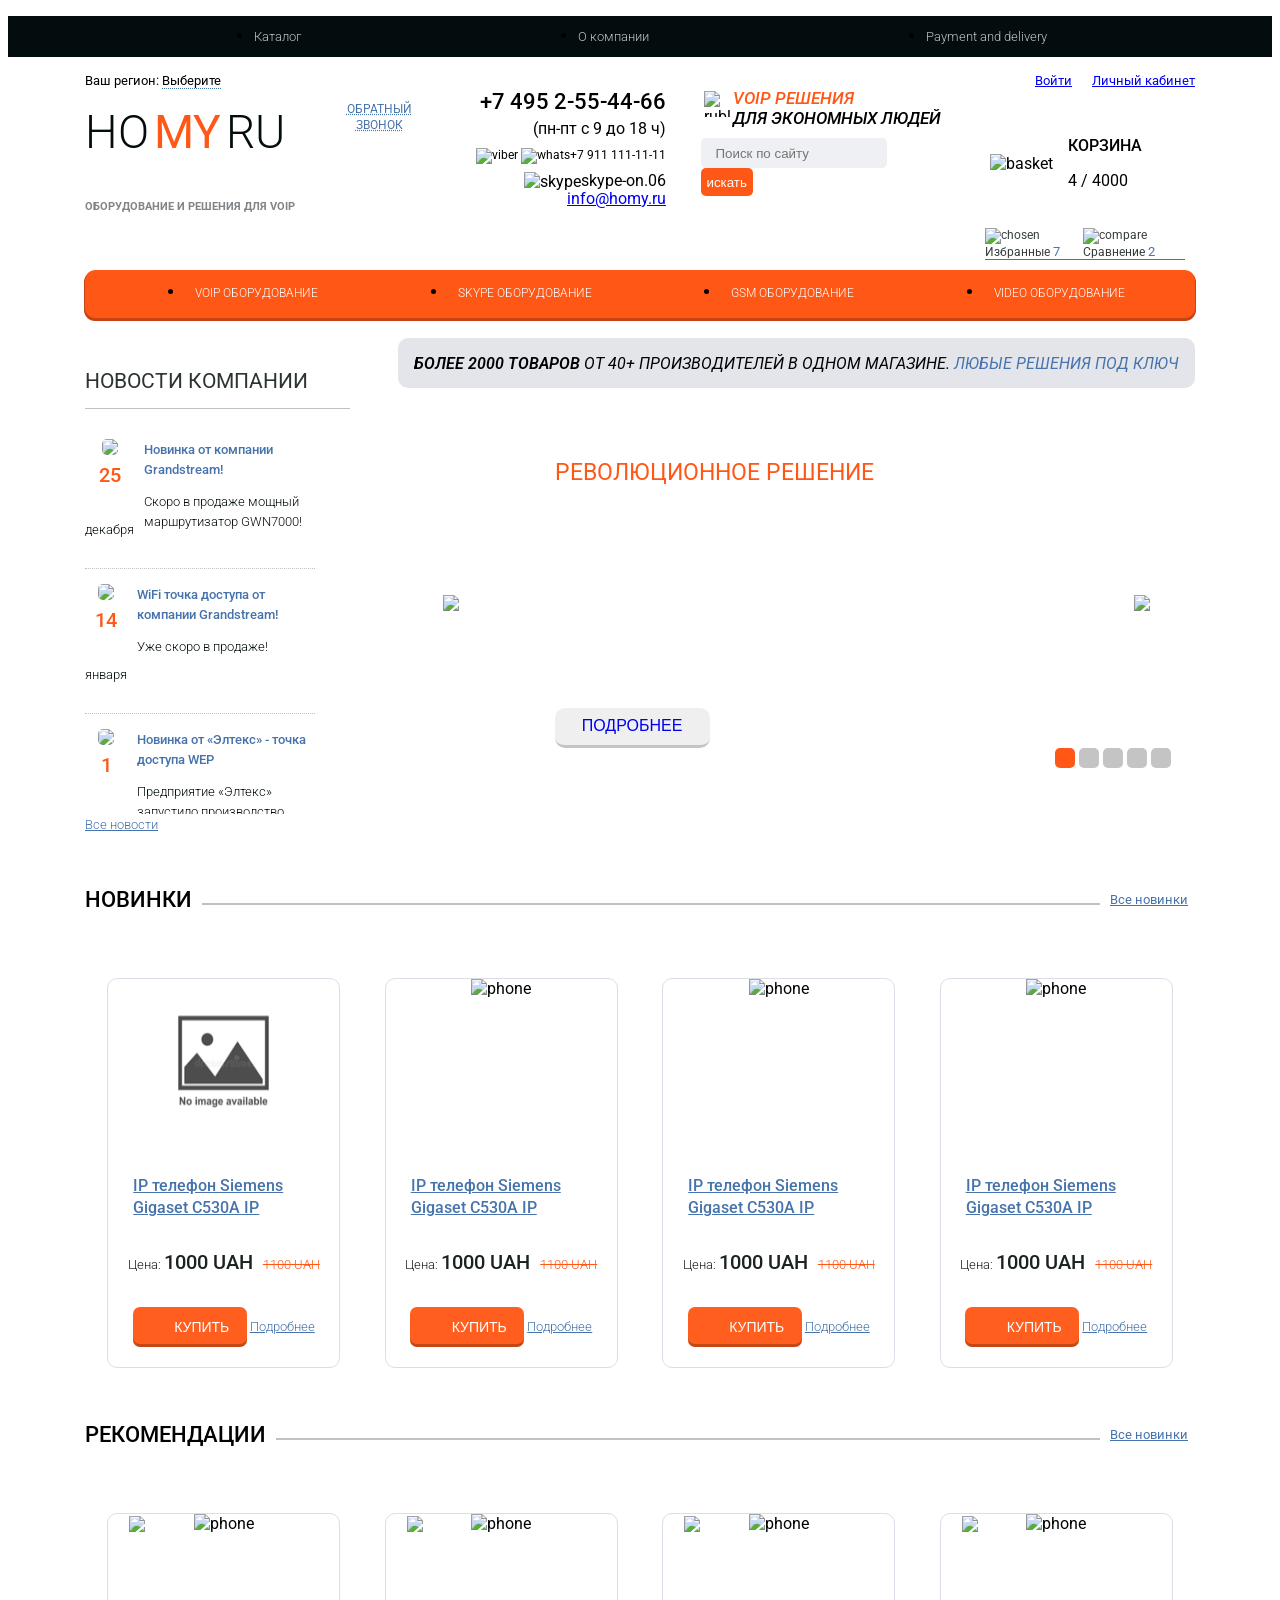
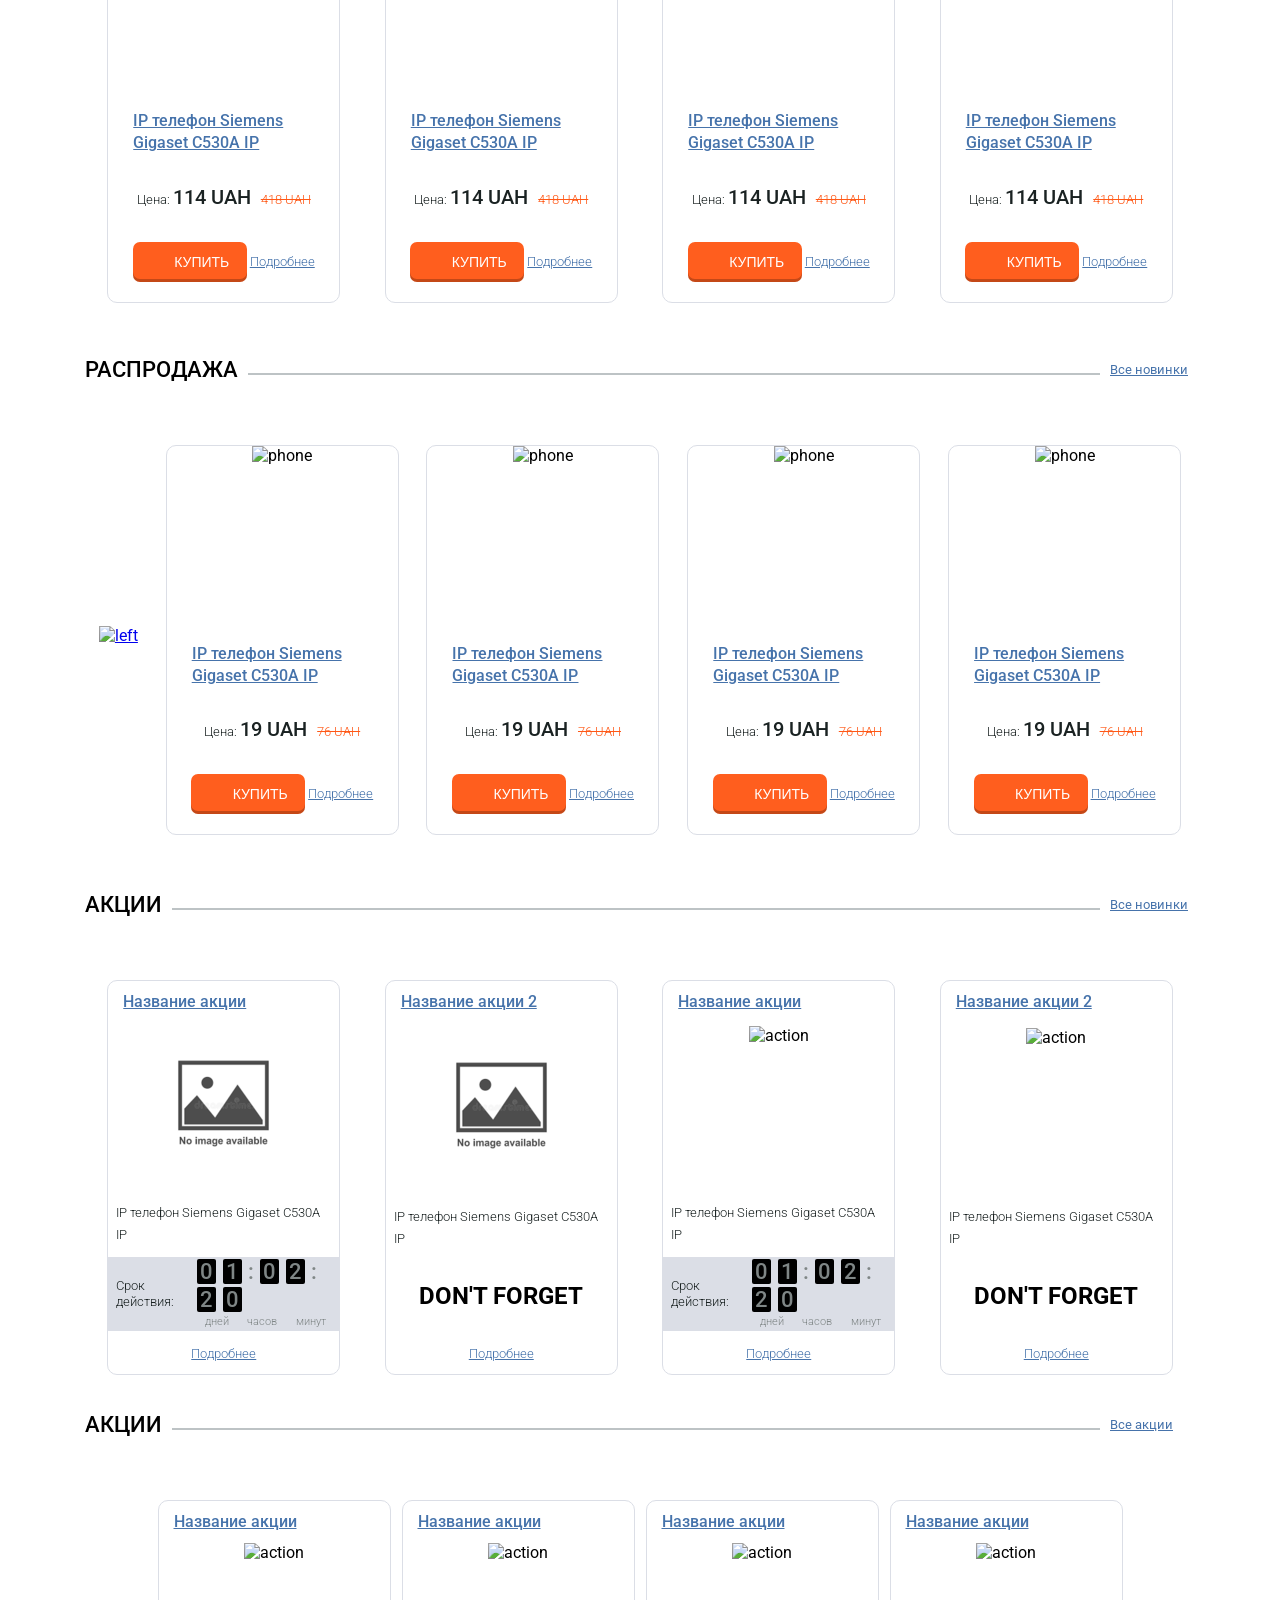
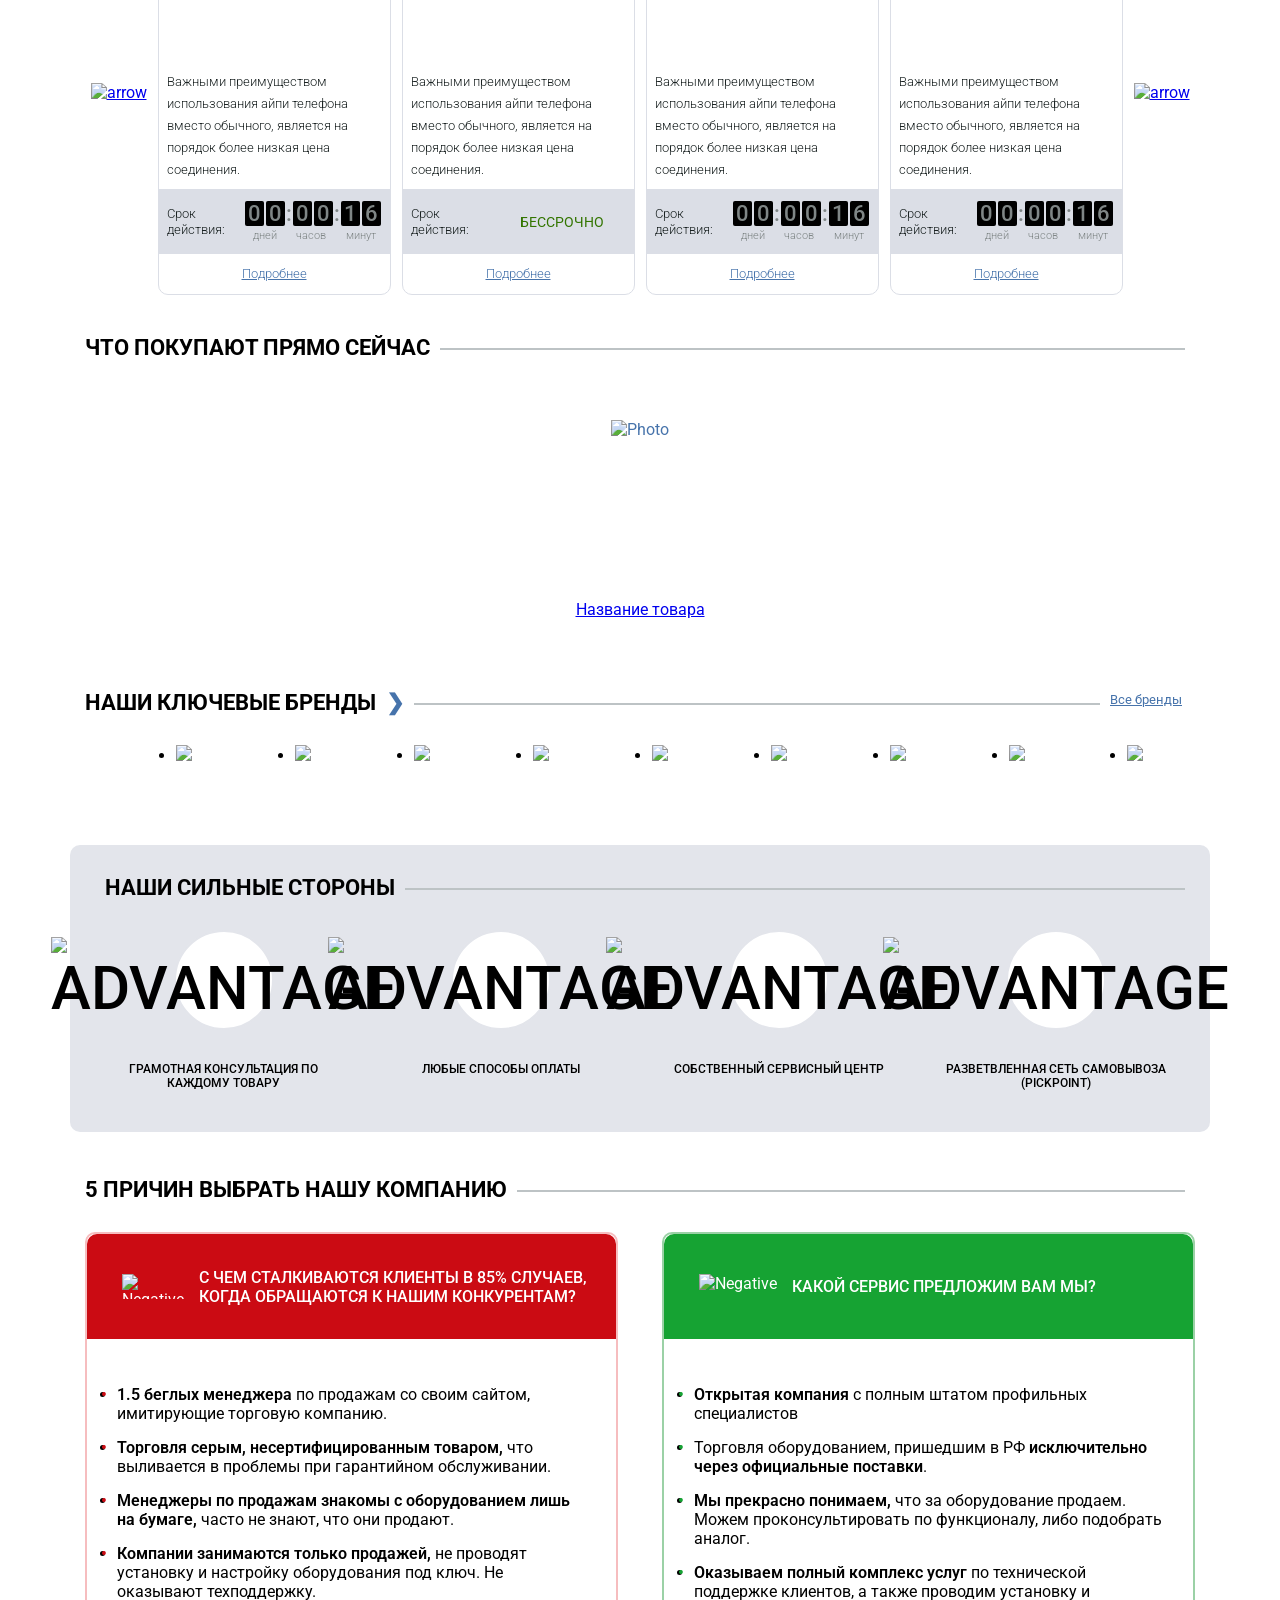
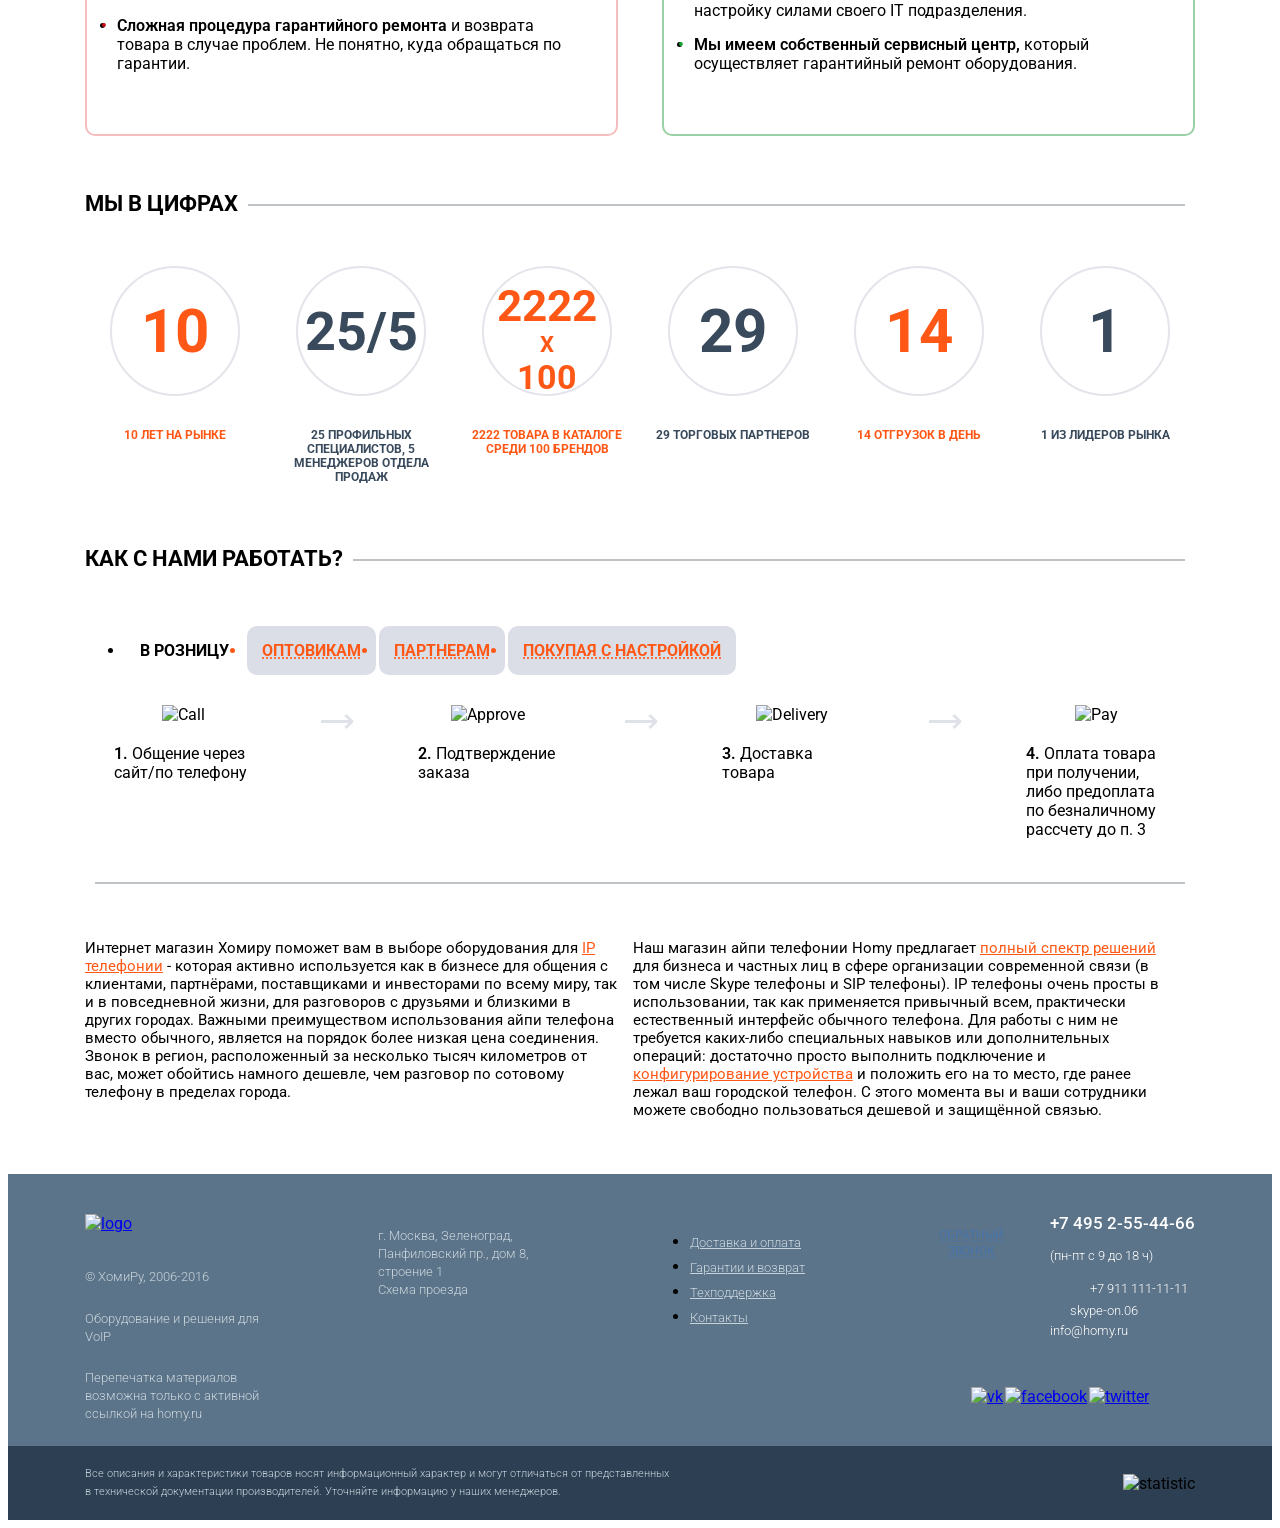
==== index.html @ c44ea2a7 "feat: add templats" ====
<!DOCTYPE html>
<html lang="ru">

<head>
    <meta charset="UTF-8">
    <meta name="viewport" content="width=device-width, initial-scale=1.0">
    <title>homy.ru</title>
    <link rel="stylesheet" href="css/reset.css">
    <link rel="stylesheet" href="css/style.css">
    <link rel="stylesheet" href="css/slider.css">
    <link rel="preconnect" href="https://fonts.gstatic.com">

    <link
        href="https://fonts.googleapis.com/css2?family=Roboto:ital,wght@0,100;0,300;0,400;0,500;0,600;1,100;1,300;1,400;1,700&display=swap"
        rel="stylesheet">
</head>

<body>
    <!--Start navigation class="navigation"-->
    <div id="top-menu"></div>
    <!--End navigation-->


    <!--Start Header Block-->
    <header class="container">
        <div class="header__top">
            <div class="header__region">Ваш регион: <span class="dotted">Выберите</span></div>
            <div class="header__signin">
                <div class="header__login visited-link"><a href="#">Войти</a></div>
                <div class="header__personal visited-link"><a href="#">Личный кабинет</a></div>
            </div>
        </div>
        <div class="header__bottom">
            <a class="header__link" href="#">
                <h1 class="header__logo">HO<span class="letter-orange">MY</span>RU</h1>
                <h2 class="header__slogan">Оборудование и решения для VoIP</h2>
            </a>
            <div class="footer__middle-idea footer__text">
                <a class="speech-buble" href="#">Обратный звонок</a>
            </div>
            <div class="header__contact__block">
                <div class="header__phone">
                    <div class="header__nuber">+7 495 2-55-44-66</div>
                    <div class="header__work-time">(пн-пт с 9 до 18 ч)</div>
                    <div class="header__social-nuber">
                        <img class="icon__center" src="images/icons/viber.png" alt="viber">
                        <img class="icon__center" src="images/icons/whats.png" alt="whats">+7 911 111-11-11
                    </div>
                </div>
                <div class="header__e-mail">
                    <div class="header__mail visited-link"><a href="#">info@homy.ru</a></div>
                    <div class="header__skype">
                        <img class="icon__center" src="images/icons/skype.png" alt="skype">skype-on.06
                    </div>
                </div>
            </div>
            <div class="header__search__block">
                <div class="header__tagline__block">
                    <img class="header__tagline__icon" src="images/icons/ruble.png" alt="ruble">
                    <div class="header__tagline">
                        <span class="header__tagline__text">VOIP РЕШЕНИЯ</span><br>
                        <span>ДЛЯ ЭКОНОМНЫХ ЛЮДЕЙ</span>
                    </div>
                    <div class="header__search__icon">
                        <img src="images/icons/search.png" alt="search">
                    </div>
                </div>
                <form class="header__search__bar">
                    <input class="header__search__field" type="text" name="search" placeholder="Поиск по сайту">
                    <button class="header__search__btn">искать</button>
                </form>
            </div>
            <div class="header__cart__block">
                <div class="header__cart">
                    <div class="header__cart__image"><img src="images/icons/shopping-cart.png" alt="basket"></div>
                    <div id="basket"></div>
                    <!-- <div class="header__cart__info">
                        <p class="header__cart__text">корзина</p>
                        <p class="header__cart__sum">0 / 3880р.</p>
                    </div> -->
                </div>
                <div class="header__whishlist">
                    <a class="header__chosen" href="#">
                        <img class="icon__center" src="images/icons/hart.png" alt="chosen">
                        <span>Избранные</span>
                        <span class="header__whishlist_total">7</span>
                    </a>
                    <a class="header__compare" href="#">
                        <img class="icon__center" height="16px" src="images/icons/arrows.png" alt="compare">
                        <span>Сравнение</span>
                        <span class="header__whishlist_total">2</span>
                    </a>
                </div>
            </div>
        </div>
    </header>
    <!--End Header Block-->

    <!--Start section class="menu__product"-->
    <div id="menuProduct"></div>
    <!--End section class="menu__product"-->

    <!--Start Banner Block-->
    <section class="banner__block container">
        <!--Start section class="news"-->

        <div id="news"></div>


        <!--End section class="news"-->
        <div class="banner__wrapper">
            <div class="banner__small">
                <span class="strong">более 2000 товаров</span>
                <span>от 40+ производителей в одном магазине.</span>
                <span class="blue">любые решения под ключ</span>
            </div>
            <div id="banner_slider"></div>
        </div>
    </section>
    <!-- End Banner Block -->
    <!--Start section class="new"-->
    <div id="slider-1"></div>
    <!--End section class="new"-->

    <!--Start section class="recommend"-->
    <div id="slider-2"></div>
    <!--End section class="recommend"-->

    <!--Start section class="sale"-->
    <div id="slider-3"></div>
    <!--End section class="sale"-->

    <!--Start section class="action"-->
    <div id="slider-4"></div>

    <section class="container">
        <div class="action">
            <div class="row-top">
                <div class="block__header block__header__mobile">
                    <div class="title">Акции</div>
                    <div class="line"></div>

                    <div class="row__button">
                        <div class="button__left button"><a href="#"><img src="images/other/Vector Smart left.png"
                                    alt="left"></a>
                        </div>
                        <div class="button__right button"><a href="#"><img src="images/other/Vector Smart right.png"
                                    alt="right">
                            </a></div>
                    </div>
                    <a class="row__details" href="#">Все акции</a>
                </div>
            </div>
        </div>
        <div class="row-bottom">
            <div class="arrow-left">
                <a href="#"><img src="images/other/vector left.png" alt="arrow"></a>
            </div>
            <!--Position №1-->
            <div class="item item-action">
                <div class="item__title item__title-action"><a class="item__title_link" href="#">Название акции</a>
                </div>
                <div class="item__img item__img-action">
                    <img src="images/sale-banners/Sale banner-1.png" alt="action">
                </div>
                <div class="item__text">Важными преимуществом использования айпи телефона вместо обычного, является
                    на порядок
                    более низкая цена соединения.</div>
                <div class="item__time">
                    <div class="item__time_text-left">
                        <p>Срок действия:</p>
                    </div>
                    <div class="item__time_clock">
                        <div class="clock__number"><span class="clock__number_style">0</span><span
                                class="clock__number_style">0</span>:<span class="clock__number_style">0</span><span
                                class="clock__number_style">0</span>:<span class="clock__number_style">1</span><span
                                class="clock__number_style">6</span></div>
                        <div class="clock__text"><span>дней</span><span>часов</span><span>минут</span></div>
                    </div>
                </div>
                <div class="item__button item__button-action">
                    <a class="item__details item__details-action" href="#">Подробнее</a>
                </div>
            </div>
            <!--Position №2-->
            <div class="item item-action  ">
                <div class="item__title item__title-action"><a class="item__title_link" href="#">Название акции</a>
                </div>
                <div class="item__img item__img-action">
                    <img src="images/sale-banners/Sale banner-2.png" alt="action">
                </div>
                <div class="item__text">Важными преимуществом использования айпи телефона вместо обычного, является
                    на порядок
                    более
                    низкая цена соединения.</div>
                <div class="item__time">
                    <div class="item__time_text-left">
                        <p>Срок действия:</p>
                    </div>
                    <div class="item__time_clock">
                        <h3 class="item__time_text">бессрочно</h3>
                    </div>
                </div>
                <div class="item__button item__button-action">
                    <a class="item__details item__details-action" href="#">Подробнее</a>
                </div>
            </div>
            <!--Position №3-->
            <div class="item item-action  ">
                <div class="item__title item__title-action"><a class="item__title_link" href="#">Название акции</a>
                </div>
                <div class="item__img item__img-action">
                    <img src="images/sale-banners/Sale banner-3.png" alt="action">
                </div>
                <div class="item__text">Важными преимуществом использования айпи телефона вместо обычного, является
                    на порядок
                    более
                    низкая цена соединения.</div>
                <div class="item__time">
                    <div class="item__time_text-left">
                        <p>Срок действия:</p>
                    </div>
                    <div class="item__time_clock">
                        <div class="clock__number"><span class="clock__number_style">0</span><span
                                class="clock__number_style">0</span>:<span class="clock__number_style">0</span><span
                                class="clock__number_style">0</span>:<span class="clock__number_style">1</span><span
                                class="clock__number_style">6</span></div>
                        <div class="clock__text"><span>дней</span><span>часов</span><span>минут</span></div>
                    </div>
                </div>
                <div class="item__button item__button-action">
                    <a class="item__details item__details-action" href="#">Подробнее</a>
                </div>
            </div>
            <!--Position №4-->
            <div class="item item-action ">
                <div class="item__title item__title-action"><a class="item__title_link" href="#">Название акции</a>
                </div>
                <div class="item__img item__img-action">
                    <img src="images/sale-banners/Sale banner-4.png" alt="action">
                </div>
                <div class="item__text">Важными преимуществом использования айпи телефона вместо обычного, является
                    на порядок
                    более
                    низкая цена соединения.</div>
                <div class="item__time">
                    <div class="item__time_text-left">
                        <p>Срок действия:</p>
                    </div>
                    <div class="item__time_clock">
                        <div class="clock__number"><span class="clock__number_style">0</span><span
                                class="clock__number_style">0</span>:<span class="clock__number_style">0</span><span
                                class="clock__number_style">0</span>:<span class="clock__number_style">1</span><span
                                class="clock__number_style">6</span></div>
                        <div class="clock__text"><span>дней</span><span>часов</span><span>минут</span></div>
                    </div>
                </div>
                <div class="item__button item__button-action">
                    <a class="item__details item__details-action" href="#">Подробнее</a>
                </div>
            </div>

            <div class="arrow-right">
                <a href="#"><img src="images/other/vector right.png" alt="arrow"></a>
            </div>
        </div>
        </div>
    </section>

    <!--End section class="action"-->
    <!-- Section Right Now -->
    <div id="buyingRightNow"></div>
    <!-- End Section Right Now -->
    <!-- Brand Section -->
    <section class="container">
        <div class="brands__block ">
            <div class="brands__wrapper">
                <div class="block__header">
                    Наши ключевые бренды<span style="margin-left: 10px;" class="blue vector">❯</span>
                    <div class="line"></div>
                    <a href="#" class="row__details">Все бренды</a>
                    <div class="row__button">
                        <div class="button__left button"><a href="#"><img src="images/other/Vector Smart left.png"
                                    alt="left"></a>
                        </div>
                        <div class="button__right button"><a href="#"><img src="images/other/Vector Smart right.png"
                                    alt="right">
                            </a></div>
                    </div>
                </div>
                <ul class="brands__item__wrapper">
                    <li><img src="images/brands/brand1.jpg"></li>
                    <li><img src="images/brands/brand2.jpg"></li>
                    <li><img src="images/brands/brand3.jpg"></li>
                    <li><img src="images/brands/brand4.jpg"></li>
                    <li><img src="images/brands/brand5.jpg"></li>
                    <li><img src="images/brands/brand6.jpg"></li>
                    <li><img src="images/brands/brand7.jpg"></li>
                    <li><img src="images/brands/brand8.jpg"></li>
                    <li><img src="images/brands/brand9.jpg"></li>
                </ul>
            </div>
        </div>
    </section>
    <!-- Advantages Block -->
    <section class="advantages__block container">
        <div class="advantages__headline">
            Наши сильные стороны
            <div class="line"></div>
        </div>
        <div class="advantages__wrapper">
            <div class="advantages__item">
                <div class="advantages__item__circle"><img src="images/icons/advantage-1.png" alt="Advantage" /></div>
                <p>грамотная консультация по каждому товару</p>
            </div>
            <div class="advantages__item">
                <div class="advantages__item__circle"><img src="images/icons/advantage-2.png" alt="Advantage" /></div>
                <p>любые способы оплаты</p>
            </div>
            <div class="advantages__item">
                <div class="advantages__item__circle"><img src="images/icons/advantage-3.png" alt="Advantage" /></div>
                <p>собственный сервисный центр</p>
            </div>
            <div class="advantages__item">
                <div class="advantages__item__circle"><img src="images/icons/advantage-4.png" alt="Advantage" /></div>
                <p>разветвленная сеть самовывоза (pickpoint)</p>
            </div>
        </div>
        </div>
    </section>
    <!-- Reasons Block -->
    <section class="container">
        <div class="reasons__block">
            <div class="block__header ">
                5 причин выбрать нашу компанию
                <div class="line"></div>
            </div>
            <div class="reasons__wrapper">
                <div class="reasons negative">
                    <div class="reasons__header">
                        <img src="images/icons/negative.png" alt="Negative">
                        <div>
                            с чем сталкиваются клиенты в 85% случаев, когда обращаются к
                            нашим конкурентам?
                        </div>
                    </div>
                    <ul>
                        <li>
                            <span><b class="strong">1.5 беглых менеджера</b> по продажам со своим сайтом,
                                имитирующие торговую компанию.</span>
                        </li>
                        <li>
                            <span><b class="strong">Торговля серым, несертифицированным товаром,</b> что
                                выливается в проблемы при гарантийном обслуживании.</span>
                        </li>
                        <li>
                            <span><b class="strong">Менеджеры по продажам знакомы с оборудованием лишь на
                                    бумаге,</b>
                                часто не знают, что они продают.</span>
                        </li>
                        <li>
                            <span><b class="strong">Компании занимаются только продажей,</b> не проводят
                                установку и настройку оборудования под ключ. Не оказывают
                                техподдержку.</span>
                        </li>
                        <li>
                            <span><b class="strong">Сложная процедура гарантийного ремонта</b> и возврата
                                товара в случае проблем. Не понятно, куда обращаться по
                                гарантии.</span>
                        </li>
                    </ul>
                </div>
                <div class="reasons positive">
                    <div class="reasons__header">
                        <img src="images/icons/positive.png" alt="Negative">
                        <div>какой сервис предложим вам мы?</div>
                    </div>
                    <ul>
                        <li>
                            <span><b class="strong">Открытая компания</b> с полным штатом профильных
                                специалистов</span>
                        </li>
                        <li>
                            <span>Торговля оборудованием, пришедшим в РФ
                                <b class="strong">исключительно через официальные поставки</b>.</span>
                        </li>
                        <li>
                            <span><b class="strong">Мы прекрасно понимаем,</b> что за оборудование продаем.
                                Можем проконсультировать по функционалу, либо подобрать
                                аналог.</span>
                        </li>
                        <li>
                            <span><b class="strong">Оказываем полный комплекс услуг</b> по технической
                                поддержке клиентов, а также проводим установку и настройку
                                силами своего IT подразделения.</span>
                        </li>
                        <li>
                            <span><b class="strong">Мы имеем собственный сервисный центр,</b> который
                                осуществляет гарантийный ремонт оборудования.</span>
                        </li>
                    </ul>
                </div>
            </div>
        </div>
    </section>
    <section class="container">
        <div class="numbers__block">
            <div class="block__header">
                мы в цифрах
                <div class="line"></div>
            </div>
            <div class="numbers__wrapper">
                <div class="numbers__item">
                    <div>10</div>
                    <p>10 лет на рынке</p>
                </div>
                <div class="numbers__item">
                    <div>25/5</div>
                    <p>25 профильных специалистов, 5 менеджеров отдела продаж</p>
                </div>
                <div class="numbers__item">
                    <div>
                        <span>2222</span>
                        <span>х</span>
                        <span>100</span>
                    </div>
                    <p>2222 товара в каталоге среди 100 брендов</p>
                </div>
                <div class="numbers__item">
                    <div>29</div>
                    <p>29 торговых партнеров</p>
                </div>
                <div class="numbers__item">
                    <div>14</div>
                    <p>14 отгрузок в день</p>
                </div>
                <div class="numbers__item">
                    <div>1</div>
                    <p>1 из лидеров рынка</p>
                </div>
            </div>
        </div>
    </section>
    <!-- Work with Us Block -->
    <section>
        <div class="colaboration__block container">
            <div class="block__header block__header__mobile">
                как с нами работать?
                <div class="line"></div>
            </div>
            <ul class="colaboration__wrapper">
                <li class="colaboration__item__active"><span>в розницу</span></li>
                <li class="colaboration__item"><span>оптовикам</span></li>
                <li class="colaboration__item"><span>партнерам</span></li>
                <li class="colaboration__item"><span>покупая с настройкой</span></li>
            </ul>
            <div class="purchase__stage__wrapper">
                <div class="purchase__stage__item">
                    <img src="images/icons/call.png" alt="Call" />
                    <span><b class="strong">1. </b>Общение через сайт/по телефону</span>
                </div>
                <div class="purchase__stage__arrow"></div>
                <div class="purchase__stage__item">
                    <img src="images/icons/approve.png" alt="Approve" />
                    <span><b class="strong">2. </b>Подтверждение заказа</span>
                </div>
                <div class="purchase__stage__arrow"></div>
                <div class="purchase__stage__item">
                    <img src="images/icons/delivery.png" alt="Delivery" />
                    <span><b class="strong">3. </b>Доставка товара</span>
                </div>
                <div class="purchase__stage__arrow"></div>
                <div class="purchase__stage__item">
                    <img src="images/icons/pay.png" alt="Pay" />
                    <span><b class="strong">4. </b>Оплата товара при получении, либо предоплата по
                        безналичному рассчету до п. 3</span>
                </div>
            </div>
        </div>
    </section>
    <!-- Info Block -->
    <section class="container">
        <div class="info__block">
            <div class="line"></div>
            <div class="info__block__text">
                <p>
                    Интернет магазин Хомиру поможет вам
                    в выборе оборудования для <a href="#">IP телефонии</a>
                    - которая активно используется как в бизнесе
                    для общения с клиентами, партнёрами, поставщиками и инвесторами по всему миру,
                    так и в повседневной жизни, для разговоров
                    с друзьями и близкими в других городах. Важными преимуществом использования
                    айпи телефона вместо обычного, является
                    на порядок более низкая цена соединения. Звонок в регион,
                    расположенный за несколько тысяч километров от вас, может обойтись намного дешевле,
                    чем разговор по сотовому телефону в пределах города.

                </p>
                <p>
                    Наш магазин айпи телефонии Homy предлагает
                    <a href="#">полный спектр решений</a> для бизнеса и частных лиц в
                    сфере организации современной связи (в том числе Skype телефоны и SIP
                    телефоны). IP телефоны очень просты в использовании, так как
                    применяется привычный всем, практически естественный интерфейс
                    обычного телефона. Для работы с ним не требуется каких-либо
                    специальных навыков или дополнительных операций: достаточно просто
                    выполнить подключение и <a href="#">конфигурирование устройства</a> и
                    положить его на то место, где ранее лежал ваш городской телефон. С
                    этого момента вы и ваши сотрудники можете свободно пользоваться
                    дешевой и защищённой связью.
                </p>
            </div>
        </div>
    </section>

    <!--Start footer class="footer"-->

    <footer class=" footer">
        <div class="footer__top ">
            <div class="footer__top-body container">
                <div class="footer__content-top ">
                    <ul class="footer__content-menu ">
                        <li class="footer__content-item">
                            <a class="footer__content-link" href="#">Доставка и оплата</a>
                        </li>
                        <li class="footer__content-item">
                            <a class="footer__content-link" href="#">Гарантии и возврат</a>
                        </li>
                        <li class="footer__content-item">
                            <a class="footer__content-link" href="#">Техподдержка</a>
                        </li>
                        <li class="footer__content-item">
                            <a class="footer__content-link" href="#">Контакты</a>
                        </li>
                    </ul>
                </div>
                <div class="footer__content-middle">
                    <div class="footer__middle-left">
                        <div class="footer__middle-logo">
                            <a href="#"><img src="images/footer/Logo.png" alt="logo"></a>
                        </div>
                        <div class="footer__middle-copirate footer__text">
                            <span>© ХомиРу, 2006-2016</span>
                        </div>
                        <div class="footer__middle-slogan footer__text">
                            <span>Оборудование и решения для VoIP</span>
                        </div>
                    </div>
                    <div class="footer__middle-left__centr">
                        <div class="footer__left__center-text">
                            <p class="footer__left__centr footer__text">
                                г. Москва, Зеленоград, Панфиловский пр., дом 8, строение 1<br> Схема проезда</p>
                        </div>
                    </div>

                    <div class="footer__middle-right__center">
                        <ul class="footer__middle-right-menu">
                            <li class="footer__middle-right-item">
                                <a class="footer__middle-right-link" href="#">Доставка и оплата</a>
                            </li>
                            <li class="footer__middle-right-item">
                                <a class="footer__middle-right-link" href="#">Гарантии и возврат</a>
                            </li>
                            <li class="footer__middle-right-item">
                                <a class="footer__middle-right-link" href="#">Техподдержка</a>
                            </li>
                            <li class="footer__middle-right-item">
                                <a class="footer__middle-right-link" href="#">Контакты</a>
                            </li>
                        </ul>
                    </div>

                    <div class="footer__middle-right">

                        <div class="footer__middle-right__idea">
                            <div class="footer__middle-idea  footer__text">
                                <a class="speech-buble" href="#">Обратный звонок</a>
                            </div>
                        </div>

                        <div class="footer__middle-right__contact">
                            <div class="footer__middle-phone footer__text">
                                <a class="footer__text-phone" href="#">+7 495 2-55-44-66</a>
                            </div>
                            <div class="footer__middle-time footer__text">
                                <p class="footer__text_white" href="#">(пн-пт с 9 до 18 ч)</p>
                            </div>
                            <div class="footer__middle-viber footer__text">
                                <a class="footer__text_white" href="#">+7 911 111-11-11</a>
                            </div>
                            <div class="footer__middle-skype footer__text">
                                <a class="footer__text_white" href="#">skype-on.06</a>
                            </div>
                            <div class="footer__middle-mail footer__text">
                                <a class="footer__text_white" href="#">info@homy.ru</a>
                            </div>
                        </div>

                    </div>
                </div>
                <div class="footer__content-bottom">
                    <div class="footer__content-text">
                        <p class="footer__text footer__text-content">
                            Перепечатка материалов возможна только с активной ссылкой на homy.ru</p>
                    </div>

                    <div class="footer__content-bottom__left">
                        <div class="footer__middle-right__idea footer__content-bottom__idea">
                            <div class="footer__middle-idea footer__text">
                                <a class="speech-buble" href="#">Обратный звонок</a>
                            </div>
                        </div>
                        <div class="footer__content-social">
                            <a class="footer__content-social_center" href="https://vk.com/"><img
                                    src="images/footer/icons/socials-svg/vk.svg" alt="vk"></a>

                            <a class="footer__content-social_center" href="https://www.facebook.com/"><img
                                    src="images/footer/icons/socials-svg/facebook.svg" alt="facebook"></a>

                            <a class="footer__content-social_center" href="https://twitter.com/"><img
                                    src="images/footer/icons/socials-svg/twitter.svg" alt="twitter"></a>
                        </div>
                    </div>
                </div>
            </div>
        </div>
        <div class="footer__bottom">
            <div class="footer__bottom-body container">
                <div class="footer__bottom-text">
                    <p class="footer__text footer__text-bottom">Все описания и характеристики товаров носят
                        информационный
                        характер и могут отличаться от представленных
                        в технической документации производителей. Уточняйте информацию у наших менеджеров.</p>
                </div>
                <div class="footer__bottom-img">
                    <img src="images/footer/statistic list.png" alt="statistic">
                </div>
            </div>
        </div>
    </footer>

    <!--End footer-->

    <!-- <script type="module" src="./config.js"></script> -->
    <script type="module" src="./index.js"></script>
</body>

</html>
---- css/style.css ----
html {
  box-sizing: border-box;
}

*,
*::after,
*::before {
  box-sizing: inherit;
}

body {
  font-family: "Roboto", sans-serif;
  min-width: 320px;
}

.container {
  padding: 0 15px;
  margin: auto;
}

.header__login,
.header__slogan,
.footer__middle-idea,
.header__work-time,
.header__tagline,
.header__tagline__icon,
.header__search__bar,
.header__cart__info,
.header__whishlist,
.banner__block,
.right-now__block,
.brands__block,
.advantages__block,
.reasons__block,
.numbers__block,
.info__block {
  display: none;
}

.orange {
  color: #ff5816;
}

.blue {
  color: #4673ab;
}

.dotted {
  border-bottom: #4673ab 1px dotted;
  cursor: pointer;
}

.strong {
  font-weight: 600;
}

.line {
  height: 15px;
  flex-grow: 1;
  margin: 0 10px;
  border-bottom: 2px solid #bdc3c5;
}

.icon__center {
  vertical-align: middle;
}

/*Start navigation style*/

.navigation {
  background-color: #040d0d;
  min-height: 40px;
  margin-bottom: 13px;
}

.burger {
  display: flex;
  justify-content: center;
  align-items: center;
  color: white;
  min-height: 40px;
}

.burger__label-item {
  position: relative;
  padding-left: 40px;
  color: #bdc3c5;
  font-size: 13px;
  font-weight: 300;
  line-height: 30px;
  cursor: pointer;
  display: block;
  z-index: 5;
}

.burger__line {
  display: block;
  position: absolute;
  left: 0;
  top: 15px;
  width: 32px;
  height: 3px;
  background-color: #ff5816;
  border-radius: 1px;
}

.burger__line::after,
.burger__line::before {
  content: "";
  display: block;
  position: absolute;
  left: 0;
  width: 32px;
  height: 3px;
  background-color: #ff5816;
  border-radius: 1px;
}

.burger__line::after {
  top: 7px;
}

.burger__line::before {
  top: -7px;
}

.burger__menu {
  background-color: #040d0d;
  display: block;
  position: absolute;
  width: 100%;
  top: 40px;
  left: 0;
  max-height: 0;
  font-size: 0;
  overflow: hidden;
  transition: 0.5s all;
  z-index: 5;
}

.burger__menu-item {
  margin: 0 10px;
  border-bottom: 1px solid rgba(255, 255, 255, 0.3);
}

.burger__menu-link {
  display: inline-block;
  width: 100%;
  color: #f2f2f2;
  padding: 12px 36px;
  font-size: 15px;
  font-weight: 300;
  text-decoration: none;
}

.burger__menu-link:hover {
  background-color: #ff5816;
}

#check-menu {
  display: none;
}

#check-menu:checked ~ .burger__menu {
  min-height: 100%;
  font-size: 15px;
}

#check-menu:checked ~ .burger__label-item .burger__line {
  background-color: transparent;
}

#check-menu:checked ~ .burger__label-item .burger__line::after,
#check-menu:checked ~ .burger__label-item .burger__line::before {
  top: 0;
}

#check-menu:checked ~ .burger__label-item .burger__line::after {
  transform: rotate(-45deg);
}

#check-menu:checked ~ .burger__label-item .burger__line::before {
  transform: rotate(45deg);
}

.menu {
  display: none;
}

.menu__body {
  display: flex;
  justify-content: space-around;
  align-items: center;
  min-height: 40px;
}

.menu__img {
  background: url("../images/navigation/down.svg") right no-repeat;
}

.menu__link {
  margin: 0 10px;
  padding: 13px 10px 8px;
  display: block;
  text-decoration: none;
  color: #bdc3c5;
  font-size: 13px;
  font-weight: 300;
  line-height: 15px;
  cursor: pointer;
  border-bottom: 5px solid rgba(255, 255, 255, 0);
}

.menu__link-first {
  margin: 0 10px 0 0;
  padding: 13px 10px 8px 0px;
}

.menu__link-end {
  margin: 0 0 0 10px;
  padding: 13px 0 8px 10px;
}

.menu__link:hover {
  border-bottom: 5px solid #ff5816;
  color: #fff;
  transition: all 0.3s ease;
}

.menu__link_sub:hover {
  border-bottom: 1px solid rgba(255, 255, 255, 0);
  color: #040d0d;
}

.menu__item-line {
  width: 0;
  height: 13px;
  border-right: 1px dashed rgba(255, 255, 255, 0.3);
}

.menu__sub {
  position: absolute;
  min-width: 170px;
  background-color: #e3eaec;
  display: none;
  z-index: 5;
}

.menu__item:hover .menu__sub,
.menu__drop-down:hover .menu__sub-menu {
  display: block;
}

.menu__sub-menu {
  position: absolute;
  min-width: 150px;
  background-color: #e3eaec;
  left: 170px;
  top: 40px;
  display: none;
  z-index: 5;
}

.link__drop-down {
  padding: 13px 10px 12px;
  color: #040d0d;
  border-bottom: 1px solid #fff;
}

.menu__drop-down:hover {
  transition: all 0.3s ease;
  border-bottom: 0px solid rgba(255, 255, 255, 0);
  background-color: #ccd3d4;
}

/*End navigation style*/

/*Start Header Block*/

.header__top {
  display: flex;
  justify-content: space-between;
  font-size: 13px;
}

.header__signin {
  display: flex;
}

.visited-link > a:visited {
  text-decoration: none;
  color: #4673ab;
}

.header__link {
  text-decoration: none;
  color: #040d0d;
}

.header__link:visited {
  color: #040d0d;
}

.header__logo {
  margin-top: 17px;
  font-size: 32px;
  font-weight: 300;
}

.header__logo:hover {
  color: #ff5816;
}

.letter-orange {
  padding: 0 5px;
  color: #ff5816;
  background-image: url("../images/icons/logo-bg.png");
  background-position: center;
  border-radius: 10px;
  font-weight: 400;
}

.header__contact__block {
  display: flex;
  justify-content: space-between;
  margin-top: 16px;
}

.header__social-nuber {
  font-size: 12px;
  padding-top: 5px;
}

.header__search__block {
  position: relative;
}

.header__search__icon {
  position: absolute;
  bottom: 50px;
  right: 67px;
}

.header__cart__block {
  position: relative;
}

.header__cart__image {
  position: absolute;
  bottom: 50px;
  right: 0;
  margin-right: 15px;
}

.header__cart__image::after {
  position: relative;
  bottom: 20px;
  right: 13px;
  /* content: "10"; */
  background-image: url("../images/icons/logo-background.png");
  background-position: center;
  border-radius: 3px;
  color: #ff5816;
  font-size: 12px;
}

.block__header__mobile {
  font-size: 22px;
  font-weight: bold;
  text-transform: uppercase;
  padding-bottom: 25px;
  display: flex;
}

/*END Header Block*/

/* Start menu__product style */

.menu__product {
  display: none;
  margin-bottom: 20px;
}

.menu__product_body {
  margin-top: 20px;
  display: flex;
  justify-content: space-around;
  align-items: center;
  flex-wrap: wrap;
  overflow: hidden;
  max-width: 1140px;
  height: 48px;
  border-radius: 10px;
  background-color: #ff5816;
  padding-bottom: 3px;
  box-shadow: 0 2px 0 1px #c64411;
}

.menu__product_link {
  display: inline-block;
  padding: 10px;
  color: #ffffff;
  font-size: 12px;
  font-weight: 300;
  line-height: 16px;
  text-align: left;
  text-transform: uppercase;
  text-decoration: none;
}

.menu__product_link:hover {
  background-color: #fd8c5f;
}

.menu__product_item-arrow {
  display: flex;
  height: 48px;
  padding-right: 5px;
  justify-content: center;
  align-items: center;
}

.menu__product_item-end {
  margin-right: 5px;
}

.menu__product_link-end {
  border: none;
}

/* End menu__product style */

/* Start news style */

.news {
  margin-top: 14px;
  padding-right: 40px;
}

.news__body {
  display: flex;
  justify-content: space-between;
}

.news__left {
  min-width: 220px;
  display: none;
}

.news__title {
  color: #2c3333;
  font-size: 21px;
  font-weight: 400;
  text-transform: uppercase;
  padding-bottom: 15px;
  margin-bottom: 15px;
  border-bottom: 1px solid #bdc3c5;
}

.news__column {
  max-height: 390px;
  overflow: auto;
}

.news__item {
  width: 230px;
  padding: 15px 0;
  border-bottom: 1px dotted #bdc3c5;
  display: flex;
  justify-content: space-between;
}

.news__img {
  border-radius: 5px;
}

.news__item_left {
  text-align: center;
  margin-right: 10px;
}

.news__date {
  margin-top: -20px;
}

.news__number {
  display: inline-block;
  color: #ff5816;
  font-size: 20px;
  font-weight: 500;
  line-height: 20px;
  text-align: center;
  padding: 6px 6px 2px 6px;
  background-color: #fff;
  border-radius: 4px;
}

.news__month,
.news__item_text {
  color: #040d0d;
  font-size: 13px;
  font-weight: 300;
  line-height: 20px;
}

.item_title {
  font-size: 13px;
  line-height: 18px;
  text-align: right;
  color: #4673ab;
  font-weight: 500;
  text-decoration: none;
}

.item_title:hover {
  text-decoration: underline;
  color: #ff5816;
}

.news__all {
  height: 13px;
  color: #4673ab;
  font-size: 13px;
  font-weight: 300;
  line-height: 20px;
  text-decoration: underline;
}

/* End news style */

/* Start products (new, recommend, sale and action)  style */

.new {
  margin-top: 55px;
}

.row-top {
  margin-bottom: 25px;
}

.row-bottom {
  margin-bottom: 40px;
  display: flex;
  justify-content: center;
  height: 405px;
  align-items: center;
  flex-wrap: wrap;
  overflow: hidden;
}

.row__title {
  display: flex;
  justify-content: space-between;
  align-items: center;
  height: 40px;
}

.title {
  color: #000000;
  font-size: 22px;
  font-weight: 500;
  line-height: 20px;
  text-align: right;
  text-transform: uppercase;
  padding-right: 25px;
  background: url("../images/other/Vector\ right\ blue.png") right no-repeat;
}

.row__button {
  display: flex;
  justify-content: center;
}

.button {
  display: flex;
  align-items: center;
  justify-content: center;
  width: 30px;
  height: 30px;
  border: 3px solid #dbdee6;
  border-radius: 25px;
  margin: 0 5px;
}

.button:hover {
  border: 3px solid #ff5816;
}

.row__details {
  display: none;
  color: #4673ab;
  font-size: 13px;
  font-weight: 300;
  line-height: 20px;
  min-width: 85px;
}

.row__details_recommend {
  min-width: 120px;
}

.arrow-left {
  display: none;
}

.arrow-right {
  display: none;
}

.item__icon {
  position: absolute;
  left: 21px;
  top: -4px;
  width: 34px;
  height: 43px;
  background: url("../images/other/Shape\ green.png") center no-repeat;
  display: flex;
  align-items: center;
  justify-content: center;
  color: #ffffff;
  font-size: 12px;
  font-weight: 500;
  text-transform: uppercase;
}

.item__icon_recommend {
  background: url("../images/other/Shape\ orange.png") center no-repeat;
}

.item__icon_sale {
  background: url("../images/other/Shape\ blue.png") center no-repeat;
  font-size: 24px;
}

.item {
  position: relative;
  width: 285px;
  height: 390px;
  display: flex;
  flex-direction: column;
  justify-content: space-between;
  border-radius: 10px;
  border: 1px solid #dbdee6;
  align-items: center;
  margin-top: 10px;
}

.item:hover {
  border: 1px solid #ff5816;
}

.item__img {
  max-width: 155px;
  height: 165px;
  cursor: pointer;
}

.item__img-action {
  padding-top: 0px;
}

.item__img-action img {
  max-width: 100%;
}

.item__title {
  padding: 0px 35px;
  font-size: 16px;
  font-weight: 500;
  line-height: 22px;
}

.item__title-action {
  padding: 10px 0;
}

.item__title_link {
  color: #4673ab;
  display: inline;
  cursor: pointer;
}

.item__title_link:hover {
  color: #ff5816;
}

.item__price {
  width: 215px;
  color: #1a2222;
  font-size: 13px;
  font-weight: 300;
  line-height: 22px;
  text-align: left;
}

.item__price_true {
  font-size: 20px;
  font-weight: 500;
}

.item__price_false {
  display: inline-block;
  padding-left: 5px;
  color: #ff5816;
  font-weight: 300;
  text-decoration: line-through;
}

.item__text {
  width: 100%;
  padding: 8px;
  color: #1a2222;
  font-size: 13px;
  font-weight: 300;
  line-height: 22px;
  text-align: left;
}

.item__button {
  display: flex;
  height: 40px;
  align-items: center;
  margin-bottom: 20px;
}

.item__button-action {
  margin-bottom: 0;
  padding: 15px 0;
}

.item__buy {
  display: flex;
  justify-content: center;
  align-items: center;
  width: 114px;
  height: 40px;
  box-shadow: inset 0 -3px 0 rgba(0, 1, 1, 0.23);
  border-radius: 7px;
  background-color: #ff5e1e;
}

.item__buy:hover {
  box-shadow: inset 0 -3px 0 rgba(0, 1, 1, 0.23);
  background-color: #4673ab;
}

.item__buy_link {
  color: #ffffff;
  font-size: 14px;
  font-weight: 500;
  line-height: 30px;
  border: none;
  outline: none;
  text-transform: uppercase;
  cursor: pointer;
  appearance: none;
  padding-left: 30px;
  background: url("../images/other/svg/basket.svg") left no-repeat;
}

.item__details {
  display: inline-block;
  margin-left: 25px;
  color: #4673ab;
  font-size: 13px;
  font-weight: 300;
  line-height: 20px;
  text-decoration: underline;
}

.item-action {
  padding: 0px;
  min-height: 395px;
}

.item__details-action {
  margin-left: 0px;
}

.item__time {
  background-color: #dbdee6;
  width: 100%;
  min-height: 65px;
  display: flex;
  justify-content: space-around;
  align-items: center;
}

.item__time_text-left {
  padding: 8px;
  color: #1a2222;
  font-size: 13px;
  font-weight: 300;
  line-height: 16px;
  text-align: left;
}

.item__time_text {
  margin: 0px 30px;
  color: #337500;
  font-size: 14px;
  font-weight: 400;
  line-height: 16px;
  text-transform: uppercase;
}

.clock__number {
  margin-right: 8px;
  font-size: 22px;
  font-weight: 500;
  line-height: 28px;
  color: #7f8686;
}

.clock__number_style {
  background-color: #000;
  padding: 0 3px;
  margin: 0 1px;
  border-radius: 2px;
}

.clock__text {
  margin-right: 4px;
  display: flex;
  justify-content: space-around;
  color: #7f8686;
  font-size: 11px;
  font-weight: 300;
  line-height: 16px;
}

/* End products (new, recommend, sale and action)  style */

.colaboration__wrapper {
  display: flex;
  justify-content: flex-start;
  flex-wrap: wrap;
  margin-bottom: 30px;
}

.colaboration__item__active {
  text-transform: uppercase;
  font-weight: bold;
  width: fit-content;
  padding: 15px;
}

.colaboration__item {
  color: #ff5816;
  text-decoration: underline dotted #ff5816;
  border-radius: 10px;
  padding: 15px;
  margin-left: 3px;
  background-color: #dbdee6;
  text-transform: uppercase;
  font-weight: bold;
  width: fit-content;
  cursor: pointer;
}

.colaboration__item:hover {
  background-color: #fff;
  color: #040d0d;
}

.purchase__stage__wrapper {
  display: flex;
  flex-wrap: wrap;
  justify-content: space-around;
  gap: 10px;
  margin-bottom: 30px;
}

.purchase__stage__item {
  display: flex;
  flex-direction: column;
  gap: 20px;
  align-items: center;
  text-align: left;
  width: 140px;
}

.purchase__stage__arrow {
  background: #e0e2e9;
  height: 3px;
  width: 30px;
  position: relative;
  top: 15px;
}

.purchase__stage__arrow::before,
.purchase__stage__arrow::after {
  content: "";
  background: #e0e2e9;
  position: absolute;
  height: 3px;
  width: 10px;
}

.purchase__stage__arrow:before {
  right: -3px;
  bottom: -3px;
  transform: rotate(-45deg);
}

.purchase__stage__arrow:after {
  right: -3px;
  top: -3px;
  transform: rotate(45deg);
}

/*Start footer style*/

.footer__top {
  background-color: #5c7489;
}

.footer__bottom {
  background-color: #2c3f53;
}

.footer__bottom-body {
  display: flex;
  align-items: center;
  justify-content: center;
  min-height: 74px;
}

.footer__content-item {
  border-bottom: 1px solid #fff;
}

.footer__content-item {
  background: url("../images/footer/arrow.png") right no-repeat;
}

.footer__content-link {
  line-height: 30px;
  text-decoration: none;
}

.footer__middle-right-link,
.footer__content-link {
  color: #c8d4dc;
  font-size: 13px;
  font-weight: 300;
  text-align: right;
  cursor: pointer;
}

.footer__middle-right-link {
  line-height: 25px;
}

.footer__content-middle {
  padding-top: 40px;
  display: flex;
  justify-content: space-between;
  min-height: 125px;
}

.footer__middle-slogan {
  display: none;
}

.footer__content-bottom {
  display: flex;
  align-items: center;
  justify-content: space-between;
  min-height: 75px;
  padding: 10px 0;
}

.footer__left__center-text,
.footer__middle-right__center,
.footer__middle-right__idea,
.footer__middle-time {
  display: none;
}

.footer__text {
  color: #c8d4dc;
  font-size: 13px;
  font-weight: 300;
  line-height: 18px;
  text-align: left;
}

.footer__text-phone {
  color: #fff;
  font-weight: 500;
  font-size: 17px;
  text-decoration: none;
}

.footer__text_white {
  color: #fff;
  text-decoration: none;
}

.footer__middle-right {
  display: flex;
  justify-content: end;
}

.footer__middle-right__contact {
  display: flex;
  flex-direction: column;
  align-items: flex-end;
  justify-content: space-between;
  height: 75px;
}

.footer__middle-left {
  display: flex;
  flex-direction: column;
  align-items: flex-start;
  justify-content: space-between;
  min-height: 85px;
}

.footer__middle-logo {
  padding-bottom: 10px;
}

.footer__middle-right__idea {
  padding-right: 16px;
}

.footer__middle-idea {
  width: 112px;
  height: 57px;
  background: url("../images/footer/Shape.png") center no-repeat;
  text-align: center;
}

.speech-buble {
  display: inline-block;
  padding: 13px 31px 15px 17px;
  color: #4673ab;
  font-size: 12px;
  font-weight: 400;
  line-height: 16px;
  text-align: center;
  text-transform: uppercase;
  text-decoration-style: dotted;
}

.footer__middle-viber {
  padding: 2px 0px 2px 40px;
  background: url("../images/footer/icons/icon-viber.png") left no-repeat,
    url("../images/footer/icons/icon-phone.png") 17% no-repeat;
}

.footer__middle-skype {
  padding: 2px 0px 2px 20px;
  background: url("../images/footer/icons/icon-skype.png") left no-repeat;
}

.footer__bottom-text {
  display: none;
}

.footer__text-bottom {
  width: 589px;
  font-size: 11px;
}

.footer__content-social_center {
  padding: 0 1px;
}

.footer__content-social {
  display: flex;
  flex-wrap: nowrap;
  justify-content: space-around;
}

/*End footer style*/

/* media queries */

@media (min-width: 480px) {
  .container {
    max-width: 480px;
    padding: 0 15px;
  }
  .item-action {
    display: flex;
  }
  .row-bottom {
    justify-content: space-around;
  }
  .item {
    width: 213px;
    padding: 0 15px;
  }
  .item__title,
  .item-action {
    padding: 0;
  }
  .item__title-action {
    padding: 10px 0px 10px 15px;
    min-width: 100%;
    text-align: left;
  }
  .item__price {
    text-align: center;
  }
  .item__details {
    margin-left: 3px;
  }
  .item__details-action {
    margin-left: 0;
  }
}

@media screen and (min-width: 750px) {
  .container {
    max-width: 750px;
    padding: 0 15px;
  }
  .header__login {
    display: block;
    padding-right: 20px;
  }
  .header__bottom {
    display: flex;
    justify-content: space-between;
  }
  .header__logo {
    font-size: 46px;
    padding-bottom: 10px;
    width: 200px;
  }
  .header__slogan {
    display: block;
    font-size: 11px;
    text-transform: uppercase;
    color: #818588;
  }
  .header__contact__block {
    display: block;
    text-align: right;
    position: relative;
    top: -30px;
    width: 190px;
  }
  .header__nuber {
    font-weight: 500;
    font-size: 22px;
    padding-bottom: 5px;
  }
  .header__work-time {
    display: block;
    padding-bottom: 5px;
  }
  .header__skype {
    position: relative;
    top: -12px;
  }
  .header__mail {
    position: relative;
    top: 25px;
  }
  .header__search__icon {
    position: relative;
    top: 35px;
    right: 0;
  }
  .header__cart__block {
    position: relative;
    top: 20px;
  }
  .header__cart {
    position: relative;
    top: 0;
    right: 0;
    display: flex;
    justify-content: left;
    align-items: center;
    background-image: url("../images/icons/logo-bg.png");
    background-position: center;
    background-repeat: no-repeat;
    background-size: cover;
    border-radius: 10px;
    padding: 12px 0 12px 15px;
    border: none;
  }
  .header__cart__image {
    position: relative;
    top: 0;
    right: 0;
  }
  .header__cart__info {
    display: block;
  }
  .header__cart__text {
    font-weight: 500;
    text-transform: uppercase;
  }
  .header__whishlist {
    display: flex;
    justify-content: space-between;
    width: 200px;
    margin: 10px;
    font-size: 12px;
  }
  .header__whishlist a {
    border-bottom: 1px solid #4673ab;
    text-decoration: none;
    color: #363c3e;
  }
  .header__whishlist_total {
    color: #4673ab;
    font-size: 13px;
  }
  .banner__block {
    display: flex;
    justify-content: space-between;
  }
  .banner__wrapper {
    display: block;
  }
  .banner__small {
    display: block;
    height: 50px;
    background-color: #e3e5eb;
    border-radius: 10px;
    font-size: 16px;
    text-align: center;
    padding: 10px;
    font-style: italic;
    margin-bottom: 30px;
    text-transform: uppercase;
  }
  .banner__slider {
    display: flex;
    min-height: 370px;
    border-radius: 10px;
    /* background-image: url('../images/icons/slider-bg.png'); */
    background-repeat: no-repeat;
    background-position: right;
    background-size: cover;
    position: relative;
  }
  .banner__slider__arrow {
    margin: auto;
    cursor: pointer;
    padding: 10px;
  }
  .banner__slider__arrow:hover {
    opacity: 70%;
  }
  .banner__slider__wrapper {
    align-items: flex-start;
    padding: 50px 10px;
    display: flex;
    flex-direction: column;
    justify-content: space-evenly;
    color: #ffffff;
  }
  .banner__slider__slogan {
    font-size: 23px;
    text-transform: uppercase;
    margin-bottom: 55px;
  }
  .banner__slider__text {
    padding: 5px 0;
  }
  .banner__slider__text__italic {
    font-style: italic;
    font-size: 18px;
  }
  .banner__slider__list {
    list-style: disc;
    font-size: 13px;
    padding-left: 15px;
    margin-bottom: 20px;
  }
  .banner__slider__item {
    padding: 5px 0;
  }
  .banner__slider__btn {
    width: 155px;
    height: 40px;
    color: #4673ab;
    font-size: 16px;
    text-transform: uppercase;
    border: none;
    border-radius: 10px;
    border-bottom: 3px solid #c4c4c4;
    transition: 0.2s;
    cursor: pointer;
  }
  .banner__slider__link {
    text-decoration: none;
    text-transform: uppercase;
  }
  .banner__slider__btn:hover {
    border: none;
    opacity: 90%;
  }
  .banner__slider__btn:focus {
    outline: 0;
  }
  .banner__slider__navigation {
    position: absolute;
    right: 20px;
    bottom: 20px;
    display: flex;
  }
  .banner__slider__navigation > span {
    margin-right: 4px;
    width: 20px;
    height: 20px;
    background-color: #c4c4c4;
    border-radius: 5px;
  }
  .banner__slider__navigation > span.active {
    background-color: #ff5816;
  }
  .block__header {
    display: flex;
    font-weight: bold;
    text-transform: uppercase;
    margin-bottom: 30px;
    font-size: 22px;
  }
  .block__header > a {
    font-weight: 400;
    text-transform: initial;
  }
  .news__left {
    display: block;
  }

  .right-now__block {
    display: block;
    margin-bottom: 50px;
  }
  .right-now__wrapper {
    display: flex;
    justify-content: space-around;
    flex-wrap: wrap;
    overflow: hidden;
    height: 250px;
  }
  .right-now_item {
    width: 210px;
    margin: 15px;
    display: flex;
    flex-direction: column;
    align-items: center;
    color: #4673ab;
  }
  .right-now_item__link {
    text-decoration: underline;
  }
  .right-now_item img {
    max-width: 170px;
    height: 170px;
    margin-bottom: 10px;
  }
  .brands__block {
    display: block;
    margin-bottom: 50px;
  }
  .brands__item__wrapper {
    display: flex;
    justify-content: space-around;
    flex-wrap: wrap;
    overflow: hidden;
    height: 50px;
  }

  .advantages__block {
    display: block;
    background: #e3e5eb;
    padding: 20px;
    border-radius: 10px;
    margin-bottom: 45px;
  }
  .advantages__wrapper {
    display: flex;
    justify-content: space-around;
  }
  .advantages__headline {
    padding: 30px 0 0 20px;
    display: flex;
    font-weight: bold;
    text-transform: uppercase;
    margin-bottom: 10px;
    font-size: 22px;
  }
  .advantages__item {
    display: flex;
    flex-direction: column;
    align-items: center;
    text-align: center;
    width: 20%;
    text-transform: uppercase;
    font-size: 12px;
    font-weight: 500;
    margin-bottom: 30px;
  }
  .advantages__item__circle {
    border: 2px solid #e3e5eb;
    background: #fff;
    display: flex;
    justify-content: center;
    align-items: center;
    border-radius: 50%;
    text-align: center;
    margin: 20px 20px;
    font-size: 60px;
    padding: 15px;
    width: 100px;
    height: 100px;
  }
  .advantages__item > img {
    width: 70px;
    margin: auto;
  }
  .reasons__block {
    display: block;
    margin-bottom: 55px;
  }
  .reasons__wrapper {
    display: flex;
    justify-content: space-between;
  }
  .reasons__header {
    display: flex;
    padding: 20px;
    color: #fff;
    border-radius: 10px 10px 0 0;
    min-height: 105px;
  }
  .reasons__header > img {
    height: 25px;
    margin: auto 15px;
  }
  .reasons__header > div {
    margin: auto 0;
    font-size: 16px;
    font-weight: 500;
    text-transform: uppercase;
    text-align: left;
  }
  .negative > .reasons__header {
    background-color: #cb0b13;
  }
  .positive > .reasons__header {
    background-color: #16a333;
  }
  .negative {
    width: 48%;
    border: 2px solid #f6bdbf;
    border-radius: 10px;
  }
  .positive {
    width: 48%;
    border: 2px solid #9bd1a6;
    border-radius: 10px;
  }
  .reasons ul {
    padding: 30px;
  }
  .reasons ul > li {
    margin-bottom: 15px;
  }
  .negative ul li::before {
    content: "\2022";
    color: #cb0b13;
    font-weight: bold;
    display: inline-block;
    width: 12px;
    margin-left: -1em;
  }
  .positive ul li::before {
    content: "\2022";
    color: #16a333;
    font-weight: bold;
    display: inline-block;
    width: 12px;
    margin-left: -1em;
  }
  .numbers__block {
    display: block;
    margin-bottom: 40px;
  }
  .numbers__wrapper {
    display: flex;
    justify-content: space-between;
    flex-wrap: wrap;
    overflow: hidden;
    height: 260px;
  }
  .numbers__item {
    display: flex;
    flex-direction: column;
    align-items: center;
    text-align: center;
    width: 180px;
    text-transform: uppercase;
    font-size: 12px;
    font-weight: bold;
    margin-bottom: 30px;
  }
  .numbers__item:nth-child(odd) {
    color: #ff5816;
  }
  .numbers__item:nth-child(even) {
    color: #394a5c;
  }
  .numbers__item:nth-child(2) > div {
    font-size: 54px;
  }
  .numbers__item:nth-child(3) > div {
    font-size: 44px;
    display: flex;
    flex-direction: column;
    padding-top: 30px;
  }
  .numbers__item:nth-child(3) > div > span:nth-child(2) {
    font-size: 22px;
  }
  .numbers__item:nth-child(3) > div > span:nth-child(3) {
    font-size: 34px;
  }
  .numbers__item > div {
    border: 2px solid #e3e5eb;
    background: #fff;
    display: flex;
    justify-content: center;
    align-items: center;
    border-radius: 50%;
    text-align: center;
    margin: 20px 20px;
    font-size: 60px;
    padding: 15px;
    width: 130px;
    height: 130px;
  }
  .info__block {
    display: block;
  }
  .info__block__text {
    display: flex;
    gap: 15px;
    margin: 40px 0;
    font-size: 15px;
  }
  .info__block__text > p {
    width: 48%;
  }
  .info__block__text a {
    text-decoration: underline solid #ff5816;
    color: #ff5816;
  }
  /*Start footer style*/
  .footer__bottom-body {
    justify-content: space-between;
  }
  .footer__content-top {
    display: none;
  }
  .footer__middle-left,
  .footer__text-content {
    width: 176px;
  }
  .footer__left__center-text {
    width: 155px;
  }
  .footer__middle-time,
  .footer__middle-slogan,
  .footer__middle-right__center,
  .footer__bottom-text,
  .footer__content-bottom__idea,
  .footer__left__center-text {
    display: block;
  }
  .footer__content-bottom__left {
    display: flex;
    justify-content: flex-end;
  }
  .footer__content-social {
    padding-left: 80px;
  }
  /*End footer style*/
}

@media screen and (min-width: 980px) {
  .footer__middle-idea {
    display: flex;
  }
  .banner__small {
    padding: 16px;
  }
  .container {
    max-width: 1140px;
    padding: 0 15px;
  }
  /* Start news style */
  .news__left {
    min-width: 265px;
  }
  /*End news style*/

  .banner__slider__wrapper {
    padding: 40px 50px;
  }

  /*Start footer style*/
  .footer__content-social {
    padding-right: 45px;
  }
  .footer__middle-right__contact {
    align-items: flex-start;
  }
  /*End footer style*/
}

@media screen and (min-width: 1140px) {
  .container {
    padding: 0 15px;
  }
  .menu,
  .menu__product,
  .row__details,
  .arrow-left,
  .arrow-right,
  .footer__middle-right__idea {
    display: block;
  }
  .burger,
  .row__button,
  .footer__content-bottom__idea {
    display: none;
  }
  .item {
    width: 233px;
    padding: 0 20px;
  }
  .item-action {
    padding: 0;
  }
  .title {
    background: none;
    padding: 0;
  }
  .item__title {
    padding: 0 5px;
  }
  .item__title-action {
    padding: 10px 0 10px 15px;
    min-width: 100%;
    text-align: left;
  }
  .header__contact__block {
    position: relative;
    top: -15px;
  }
  .header__tagline__block {
    display: flex;
  }
  .header__tagline__icon {
    display: block;
    margin: 3px 3px;
    width: 26px;
    height: 26px;
  }
  .header__tagline {
    display: block;
    font-weight: 500;
    font-style: italic;
    font-size: 17px;
  }
  .header__tagline__text {
    color: #ff5816;
  }
  .header__search__icon {
    display: none;
  }
  .header__search__bar {
    display: block;
    margin-top: 10px;
    width: 240px;
  }
  .header__search__field {
    background-color: #eff0f4;
    border: none;
    border-radius: 5px;
    height: 30px;
    padding-left: 15px;
  }
  .header__search__btn {
    background-color: #ff5816;
    border: none;
    border-radius: 5px;
    height: 28px;
    color: #ffffff;
  }
}
---- css/slider.css ----
.slider {
  position: relative;
  overflow: hidden;
}

.slider__wrapper {
  display: flex;
  transition: transform 0.6s ease;
}

.slider__item {
  flex: 0 0 100%;
  max-width: 100%;
}

.slider__control {
  position: absolute;
  top: 50%;
  display: none;
  align-items: center;
  justify-content: center;
  width: 40px;
  color: #fff;
  text-align: center;
  opacity: 0.5;
  height: 50px;
  transform: translateY(-50%);
  background: rgba(0, 0, 0, 0.5);
}

.slider__control_show {
  display: flex;
}

.slider__control:hover,
.slider__control:focus {
  color: #fff;
  text-decoration: none;
  outline: 0;
  opacity: 0.9;
}

.slider__control_left {
  left: 0;
}

.slider__control_right {
  right: 0;
}

.slider__control::before {
  content: '';
  display: inline-block;
  width: 20px;
  height: 20px;
  background: transparent no-repeat center center;
  background-size: 100% 100%;
}

.slider__control_left::before {
  background-image: url("data:image/svg+xml;charset=utf8,%3Csvg xmlns='http://www.w3.org/2000/svg' fill='%23fff' viewBox='0 0 8 8'%3E%3Cpath d='M5.25 0l-4 4 4 4 1.5-1.5-2.5-2.5 2.5-2.5-1.5-1.5z'/%3E%3C/svg%3E");
}

.slider__control_right::before {
  background-image: url("data:image/svg+xml;charset=utf8,%3Csvg xmlns='http://www.w3.org/2000/svg' fill='%23fff' viewBox='0 0 8 8'%3E%3Cpath d='M2.75 0l-1.5 1.5 2.5 2.5-2.5 2.5 1.5 1.5 4-4-4-4z'/%3E%3C/svg%3E");
}

.slider__item > div {
  line-height: 250px;
  font-size: 100px;
  text-align: center;
}
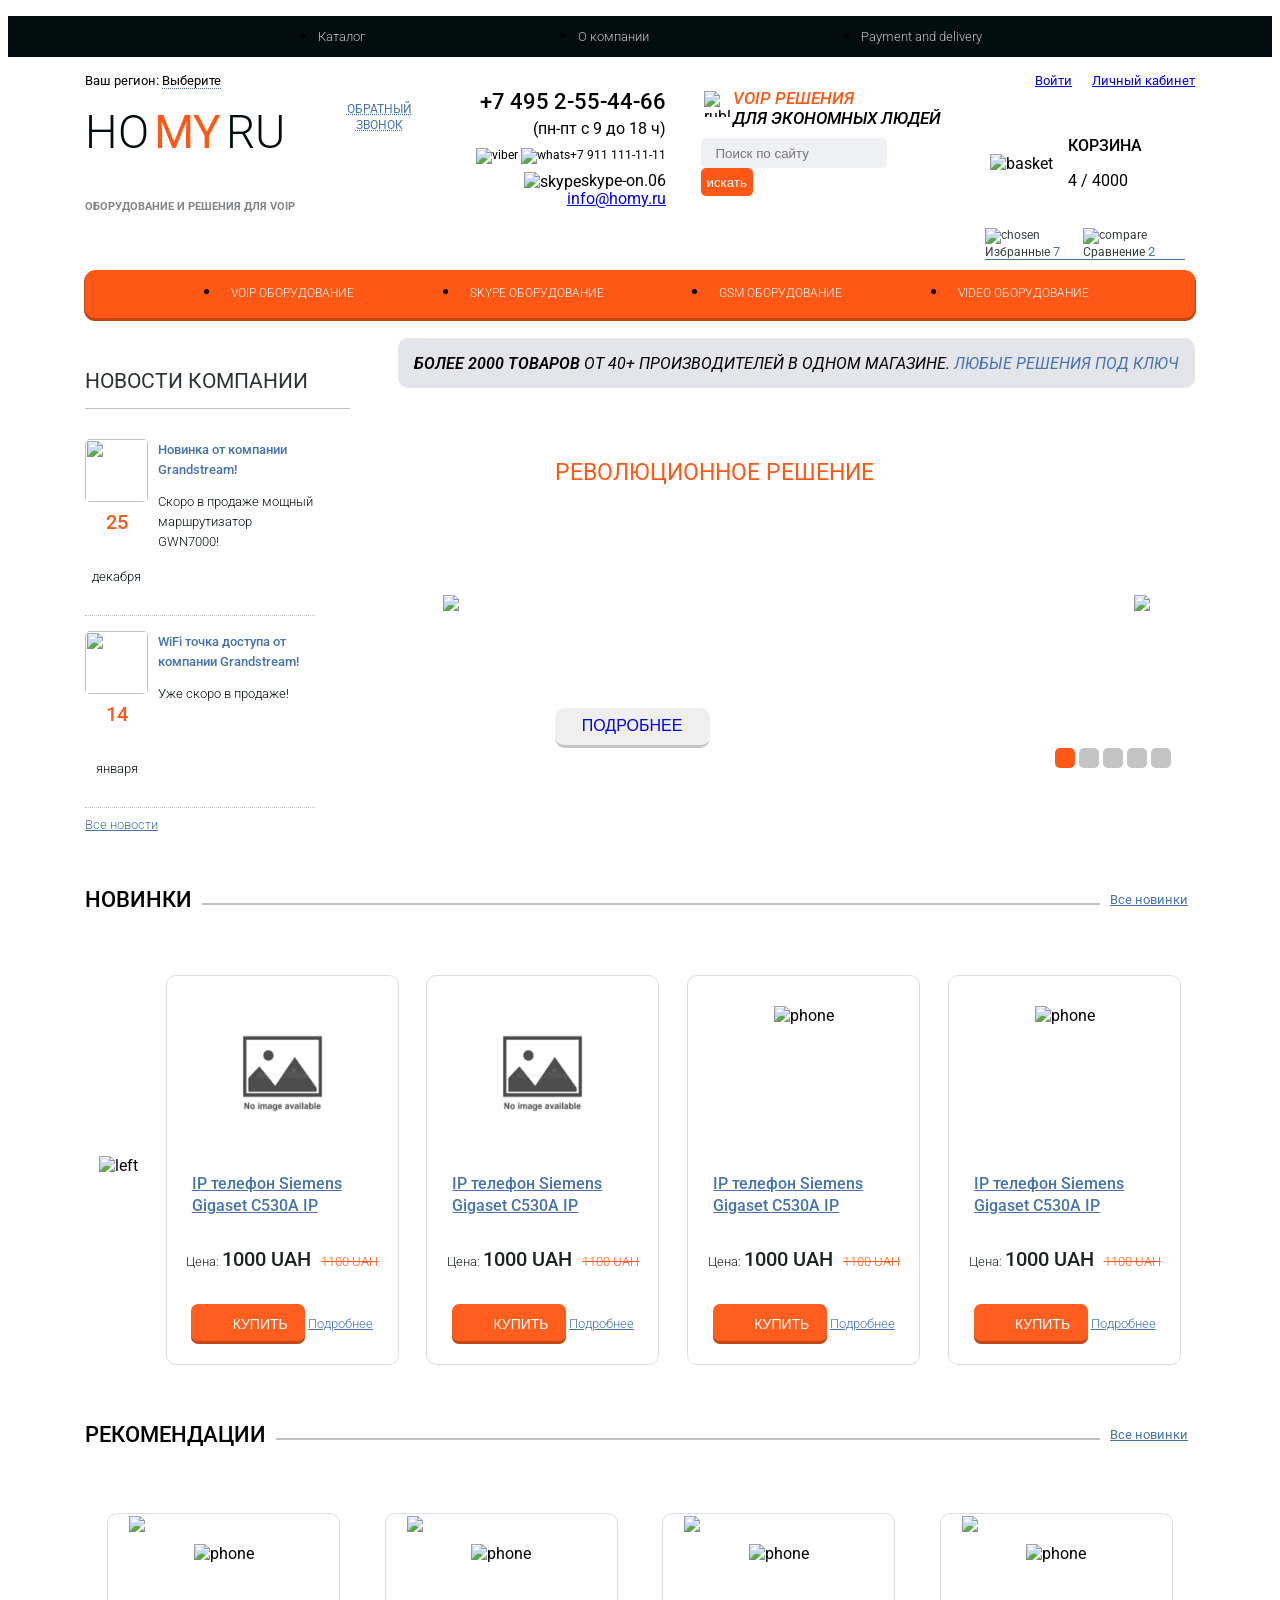
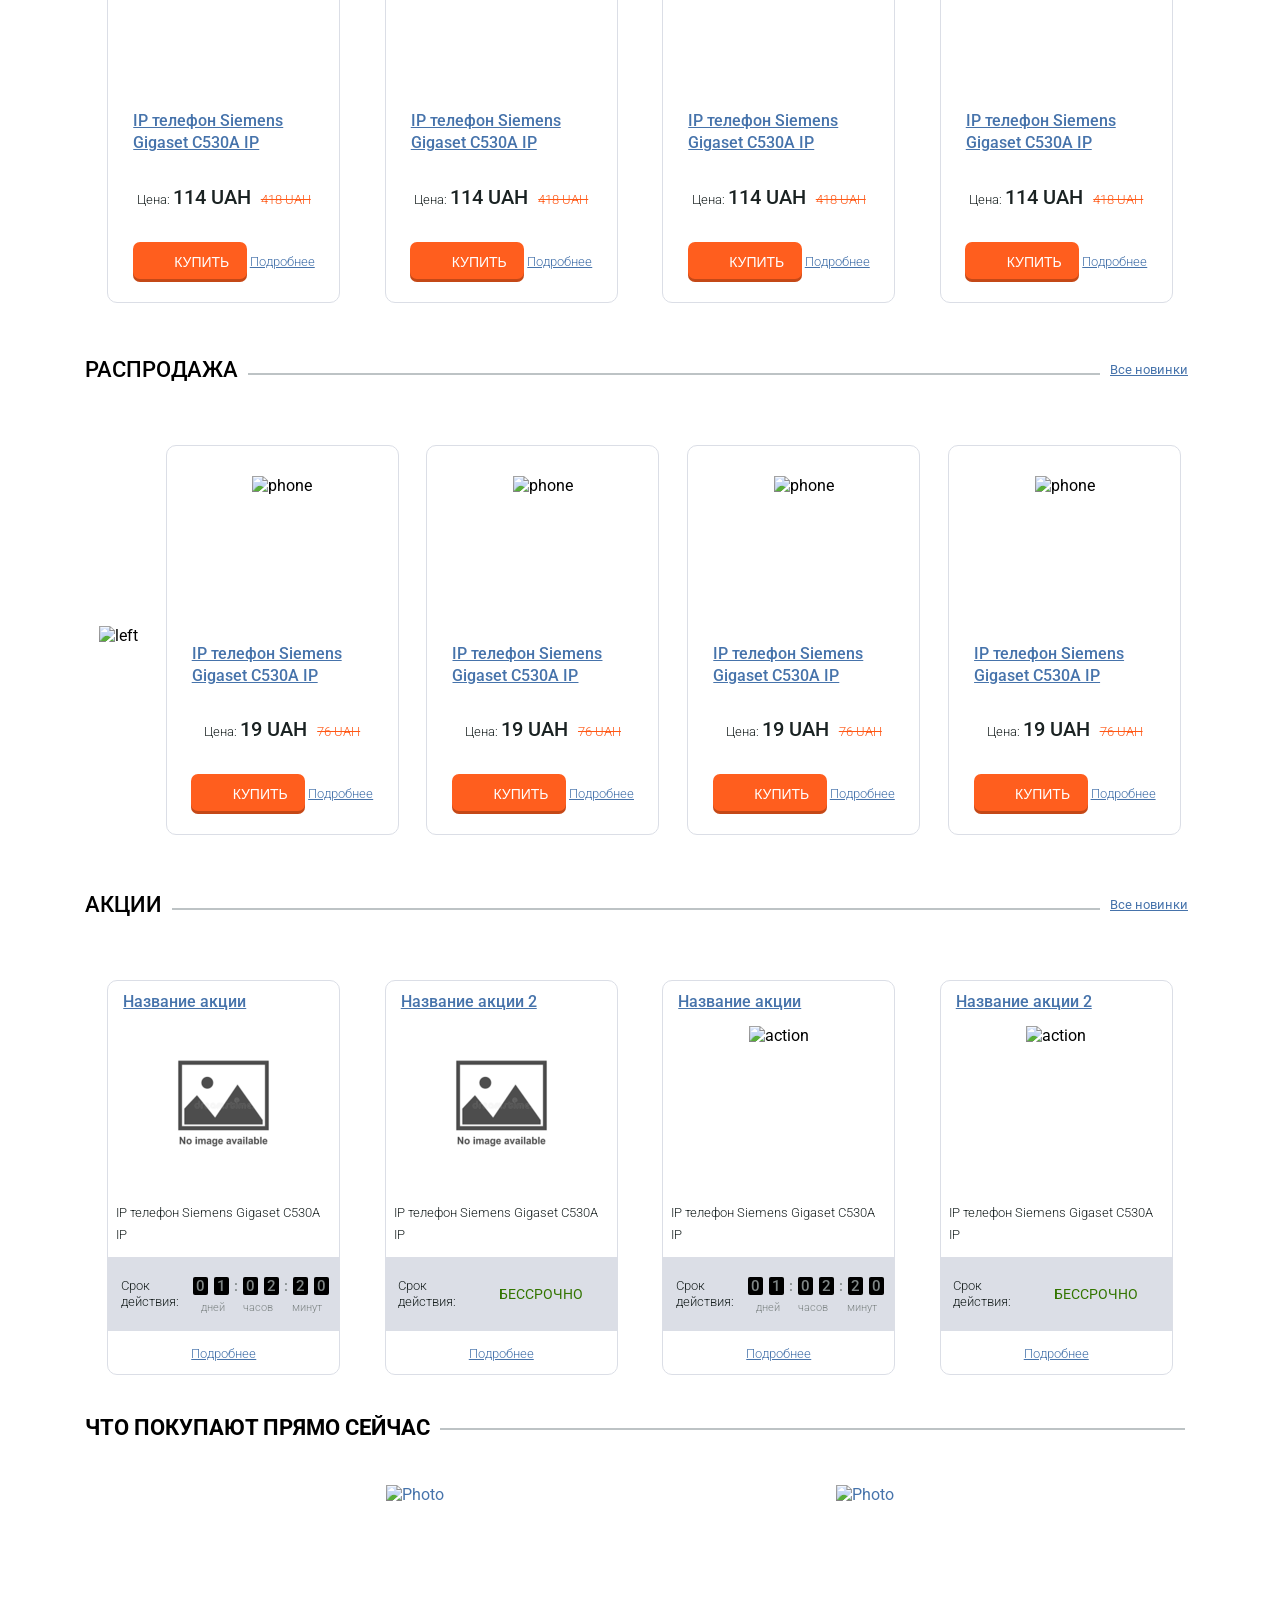
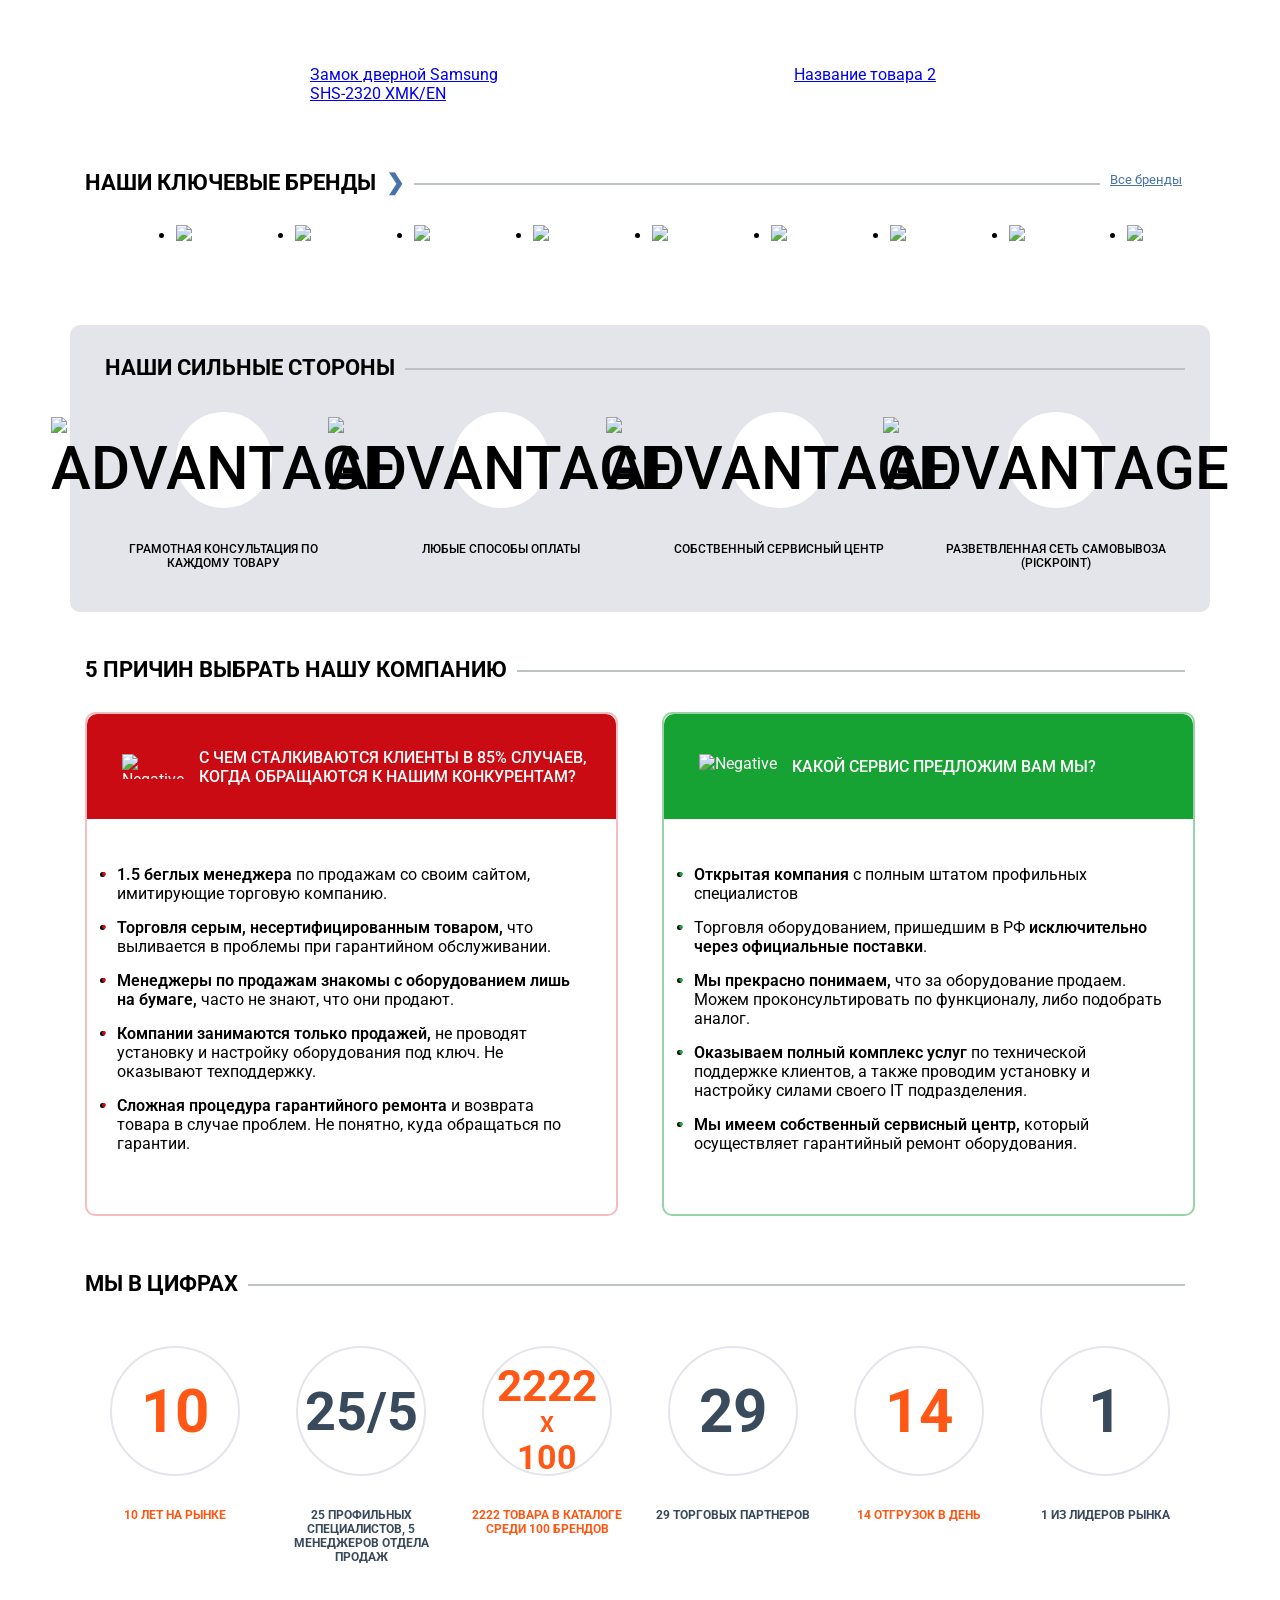
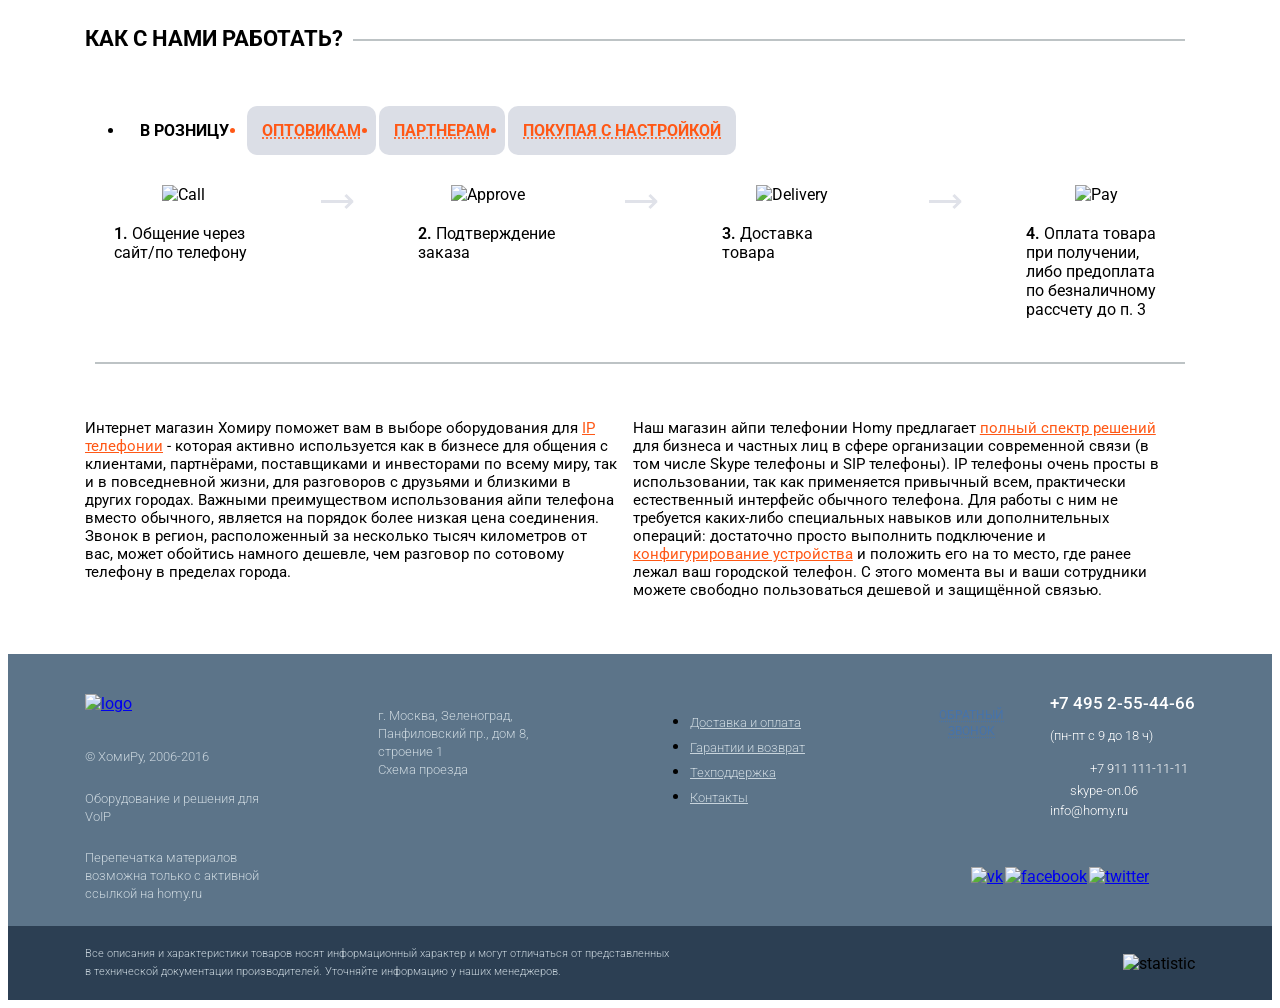
==== commit 6f6d53d2: "fix: blocks" ====
--- a/index.html
+++ b/index.html
@@ -7,7 +7,7 @@
     <title>homy.ru</title>
     <link rel="stylesheet" href="css/reset.css">
     <link rel="stylesheet" href="css/style.css">
-    <link rel="stylesheet" href="css/slider.css">
+
     <link rel="preconnect" href="https://fonts.gstatic.com">
 
     <link
@@ -132,142 +132,8 @@
 
     <!--Start section class="action"-->
     <div id="slider-4"></div>
-
-    <section class="container">
-        <div class="action">
-            <div class="row-top">
-                <div class="block__header block__header__mobile">
-                    <div class="title">Акции</div>
-                    <div class="line"></div>
-
-                    <div class="row__button">
-                        <div class="button__left button"><a href="#"><img src="images/other/Vector Smart left.png"
-                                    alt="left"></a>
-                        </div>
-                        <div class="button__right button"><a href="#"><img src="images/other/Vector Smart right.png"
-                                    alt="right">
-                            </a></div>
-                    </div>
-                    <a class="row__details" href="#">Все акции</a>
-                </div>
-            </div>
-        </div>
-        <div class="row-bottom">
-            <div class="arrow-left">
-                <a href="#"><img src="images/other/vector left.png" alt="arrow"></a>
-            </div>
-            <!--Position №1-->
-            <div class="item item-action">
-                <div class="item__title item__title-action"><a class="item__title_link" href="#">Название акции</a>
-                </div>
-                <div class="item__img item__img-action">
-                    <img src="images/sale-banners/Sale banner-1.png" alt="action">
-                </div>
-                <div class="item__text">Важными преимуществом использования айпи телефона вместо обычного, является
-                    на порядок
-                    более низкая цена соединения.</div>
-                <div class="item__time">
-                    <div class="item__time_text-left">
-                        <p>Срок действия:</p>
-                    </div>
-                    <div class="item__time_clock">
-                        <div class="clock__number"><span class="clock__number_style">0</span><span
-                                class="clock__number_style">0</span>:<span class="clock__number_style">0</span><span
-                                class="clock__number_style">0</span>:<span class="clock__number_style">1</span><span
-                                class="clock__number_style">6</span></div>
-                        <div class="clock__text"><span>дней</span><span>часов</span><span>минут</span></div>
-                    </div>
-                </div>
-                <div class="item__button item__button-action">
-                    <a class="item__details item__details-action" href="#">Подробнее</a>
-                </div>
-            </div>
-            <!--Position №2-->
-            <div class="item item-action  ">
-                <div class="item__title item__title-action"><a class="item__title_link" href="#">Название акции</a>
-                </div>
-                <div class="item__img item__img-action">
-                    <img src="images/sale-banners/Sale banner-2.png" alt="action">
-                </div>
-                <div class="item__text">Важными преимуществом использования айпи телефона вместо обычного, является
-                    на порядок
-                    более
-                    низкая цена соединения.</div>
-                <div class="item__time">
-                    <div class="item__time_text-left">
-                        <p>Срок действия:</p>
-                    </div>
-                    <div class="item__time_clock">
-                        <h3 class="item__time_text">бессрочно</h3>
-                    </div>
-                </div>
-                <div class="item__button item__button-action">
-                    <a class="item__details item__details-action" href="#">Подробнее</a>
-                </div>
-            </div>
-            <!--Position №3-->
-            <div class="item item-action  ">
-                <div class="item__title item__title-action"><a class="item__title_link" href="#">Название акции</a>
-                </div>
-                <div class="item__img item__img-action">
-                    <img src="images/sale-banners/Sale banner-3.png" alt="action">
-                </div>
-                <div class="item__text">Важными преимуществом использования айпи телефона вместо обычного, является
-                    на порядок
-                    более
-                    низкая цена соединения.</div>
-                <div class="item__time">
-                    <div class="item__time_text-left">
-                        <p>Срок действия:</p>
-                    </div>
-                    <div class="item__time_clock">
-                        <div class="clock__number"><span class="clock__number_style">0</span><span
-                                class="clock__number_style">0</span>:<span class="clock__number_style">0</span><span
-                                class="clock__number_style">0</span>:<span class="clock__number_style">1</span><span
-                                class="clock__number_style">6</span></div>
-                        <div class="clock__text"><span>дней</span><span>часов</span><span>минут</span></div>
-                    </div>
-                </div>
-                <div class="item__button item__button-action">
-                    <a class="item__details item__details-action" href="#">Подробнее</a>
-                </div>
-            </div>
-            <!--Position №4-->
-            <div class="item item-action ">
-                <div class="item__title item__title-action"><a class="item__title_link" href="#">Название акции</a>
-                </div>
-                <div class="item__img item__img-action">
-                    <img src="images/sale-banners/Sale banner-4.png" alt="action">
-                </div>
-                <div class="item__text">Важными преимуществом использования айпи телефона вместо обычного, является
-                    на порядок
-                    более
-                    низкая цена соединения.</div>
-                <div class="item__time">
-                    <div class="item__time_text-left">
-                        <p>Срок действия:</p>
-                    </div>
-                    <div class="item__time_clock">
-                        <div class="clock__number"><span class="clock__number_style">0</span><span
-                                class="clock__number_style">0</span>:<span class="clock__number_style">0</span><span
-                                class="clock__number_style">0</span>:<span class="clock__number_style">1</span><span
-                                class="clock__number_style">6</span></div>
-                        <div class="clock__text"><span>дней</span><span>часов</span><span>минут</span></div>
-                    </div>
-                </div>
-                <div class="item__button item__button-action">
-                    <a class="item__details item__details-action" href="#">Подробнее</a>
-                </div>
-            </div>
-
-            <div class="arrow-right">
-                <a href="#"><img src="images/other/vector right.png" alt="arrow"></a>
-            </div>
-        </div>
-        </div>
-    </section>
-
     <!--End section class="action"-->
+
     <!-- Section Right Now -->
     <div id="buyingRightNow"></div>
     <!-- End Section Right Now -->
--- a/css/style.css
+++ b/css/style.css
@@ -189,7 +189,7 @@
 
 .menu__body {
   display: flex;
-  justify-content: space-around;
+  justify-content: space-evenly;
   align-items: center;
   min-height: 40px;
 }
@@ -384,7 +384,7 @@
 .menu__product_body {
   margin-top: 20px;
   display: flex;
-  justify-content: space-around;
+  justify-content: space-evenly;
   align-items: center;
   flex-wrap: wrap;
   overflow: hidden;
@@ -472,6 +472,8 @@
 
 .news__img {
   border-radius: 5px;
+  width: 63px;
+  height: 63px;
 }
 
 .news__item_left {
@@ -650,6 +652,7 @@
 }
 
 .item__img {
+  padding-top: 30px;
   max-width: 155px;
   height: 165px;
   cursor: pointer;
@@ -788,6 +791,7 @@
 
 .item__time_text-left {
   padding: 8px;
+  width: 70px;
   color: #1a2222;
   font-size: 13px;
   font-weight: 300;
@@ -805,8 +809,8 @@
 }
 
 .clock__number {
-  margin-right: 8px;
-  font-size: 22px;
+  margin-right: 5px;
+  font-size: 15px;
   font-weight: 500;
   line-height: 28px;
   color: #7f8686;
@@ -1341,7 +1345,7 @@
   }
   .right-now__wrapper {
     display: flex;
-    justify-content: space-around;
+    justify-content: space-evenly;
     flex-wrap: wrap;
     overflow: hidden;
     height: 250px;
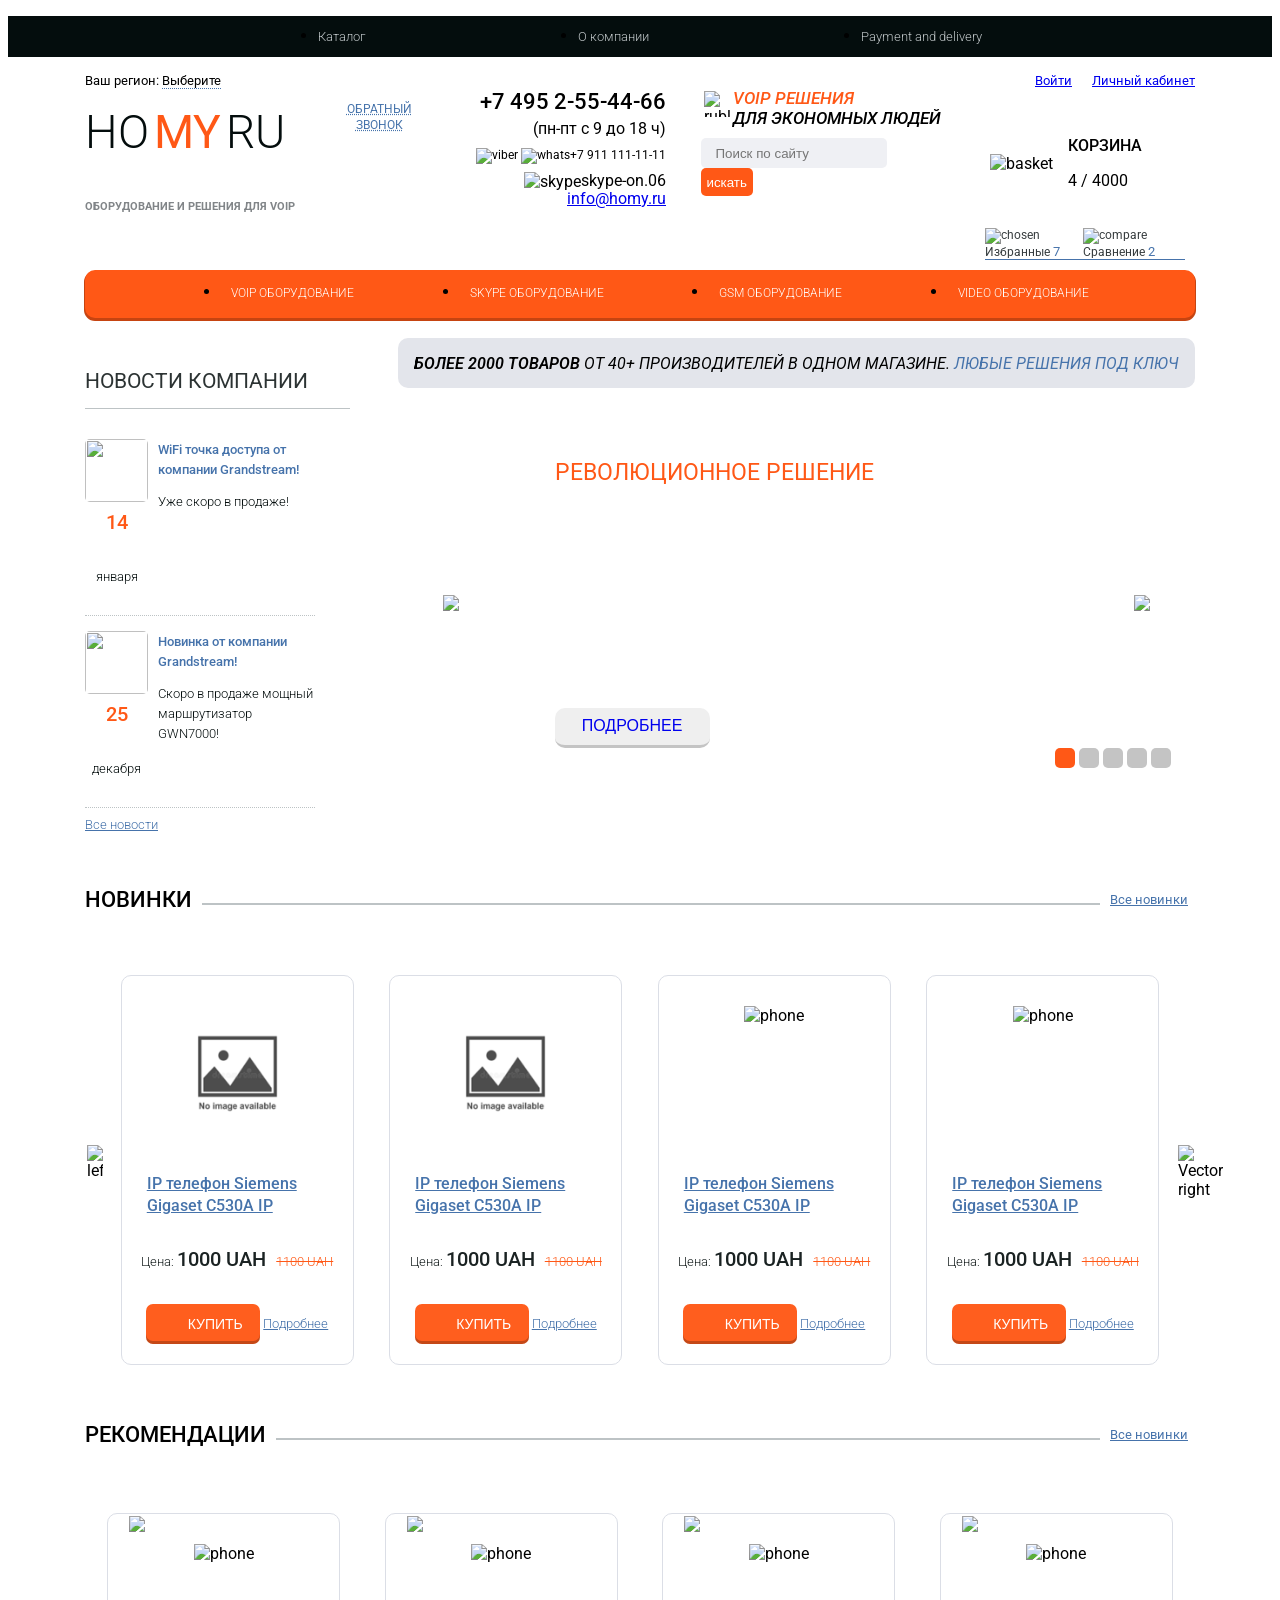
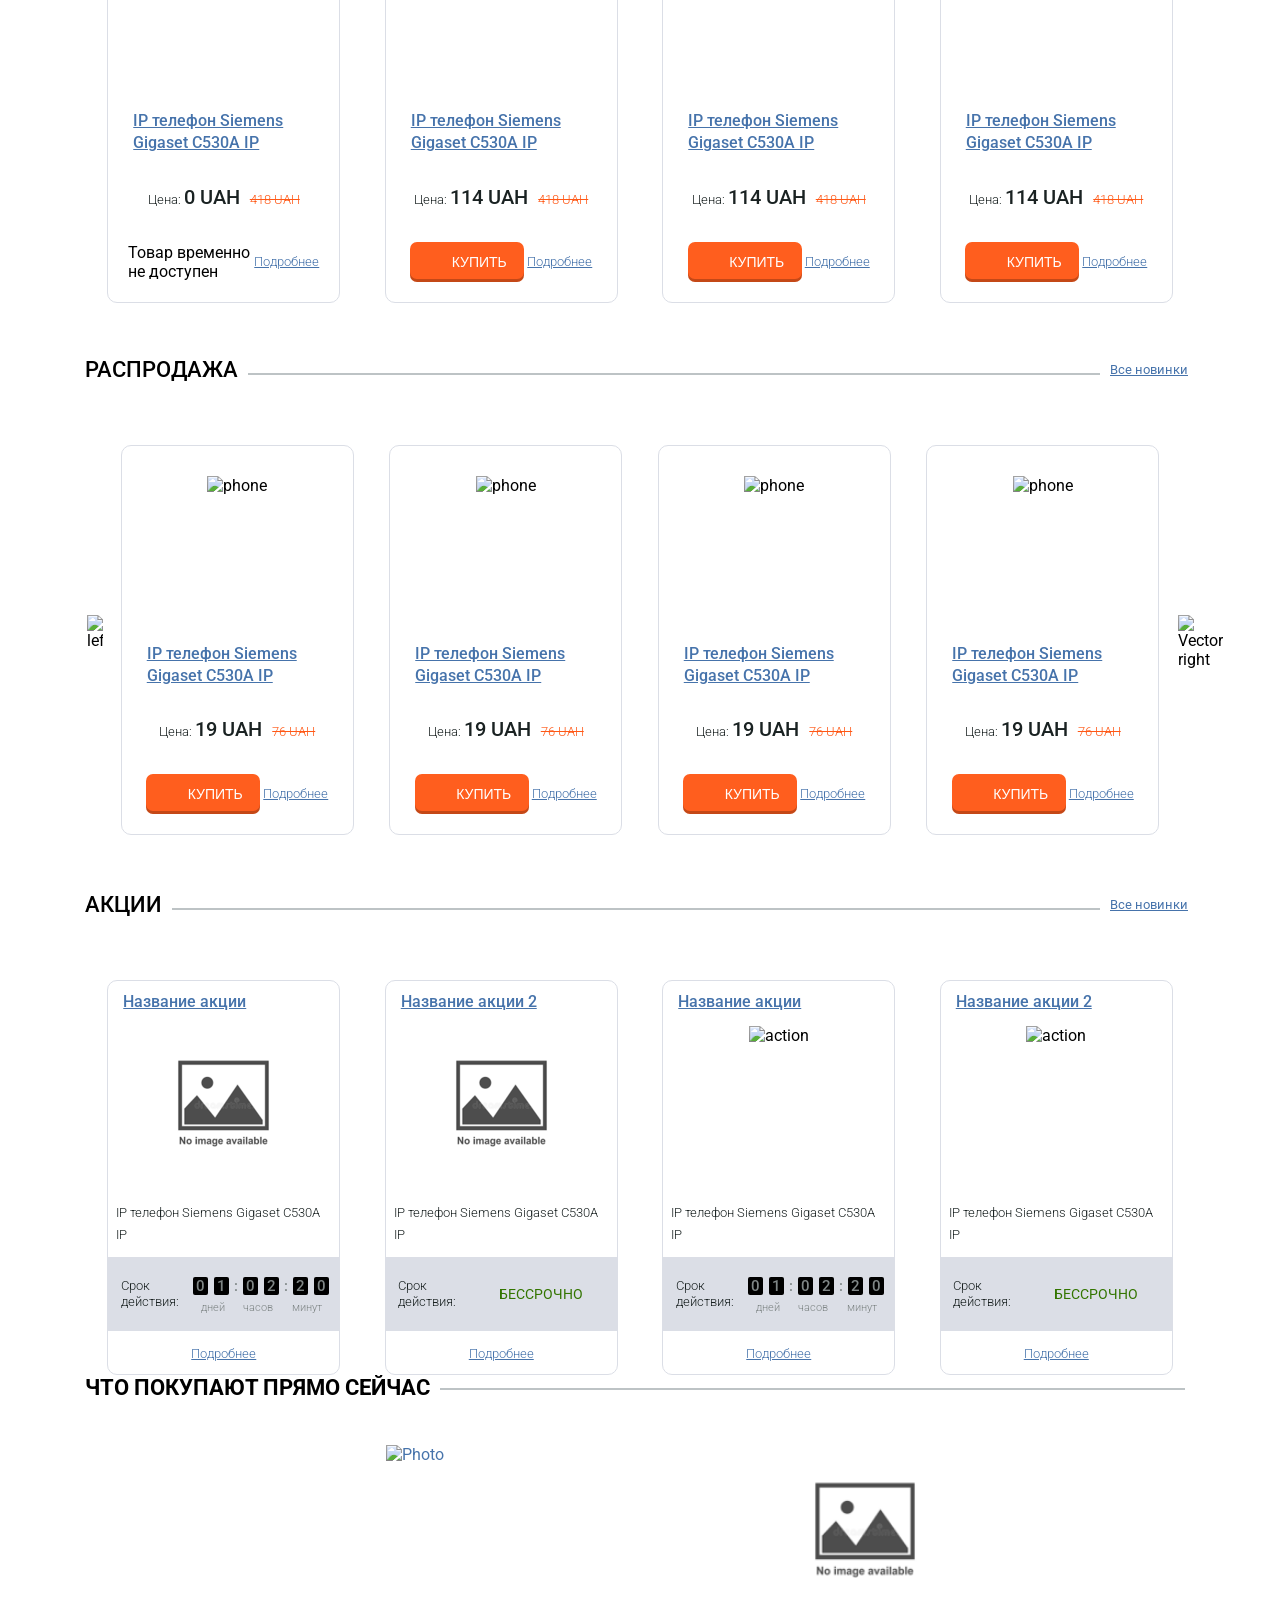
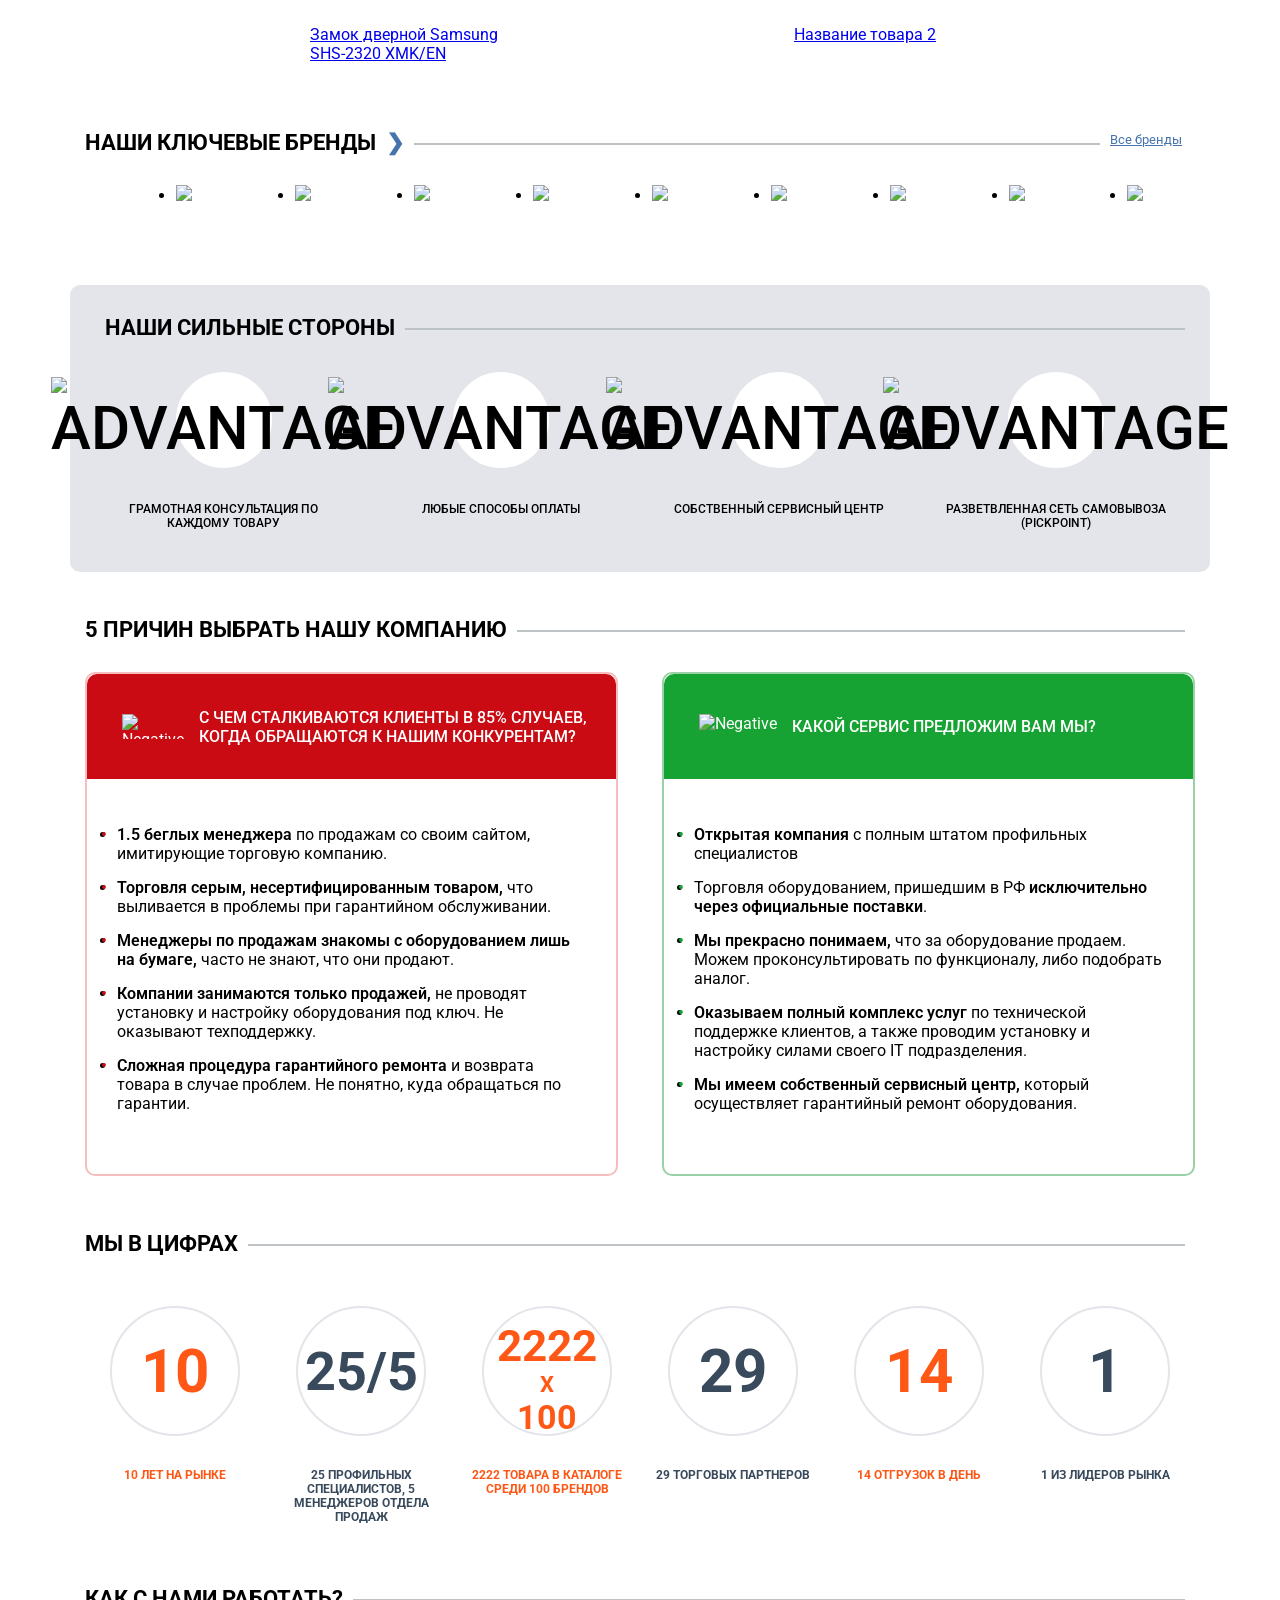
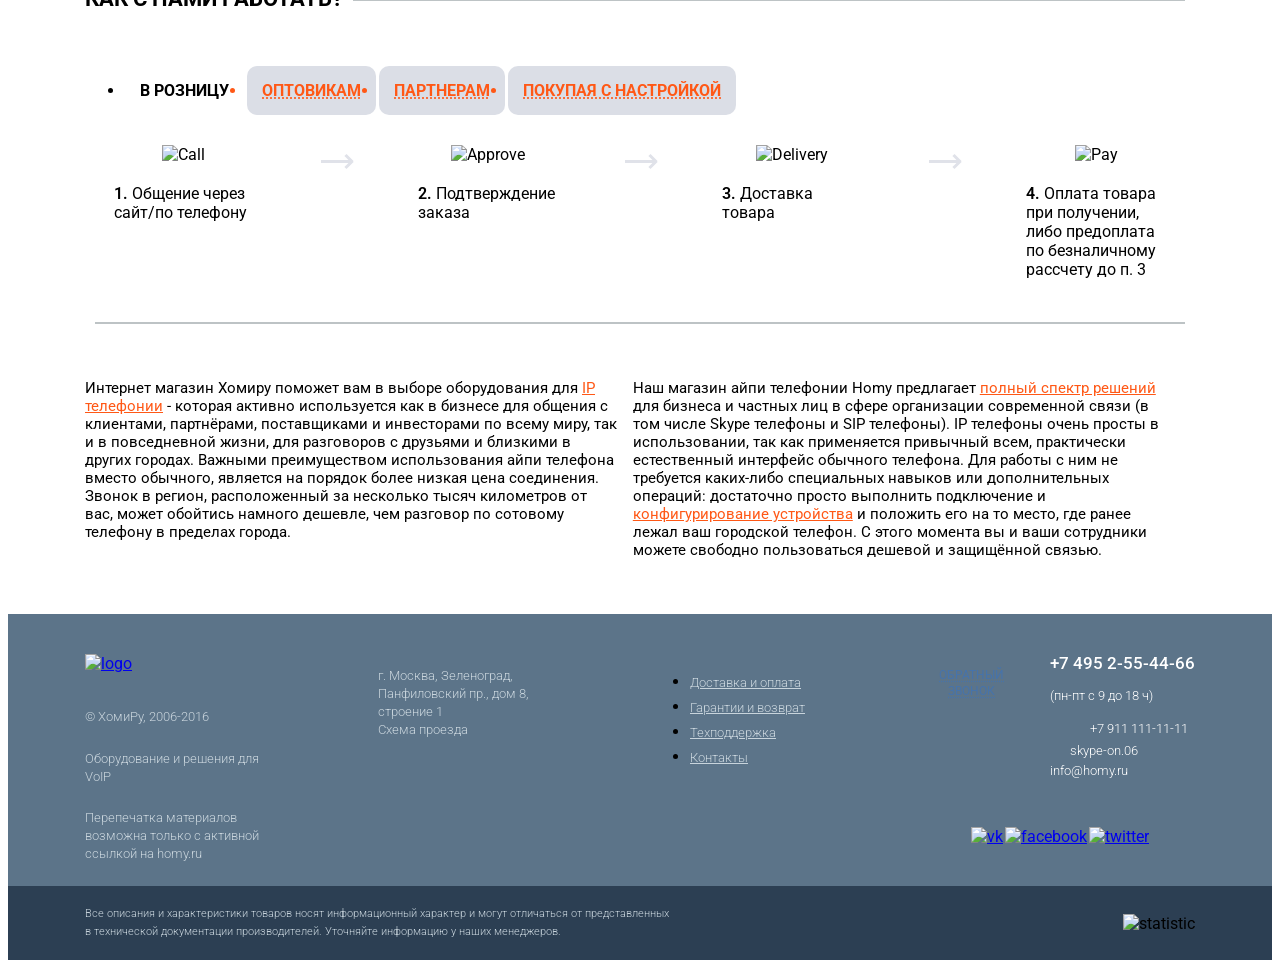
==== commit 24d26cd9: "fix: file" ====
--- a/index.html
+++ b/index.html
@@ -508,7 +508,7 @@
     <!--End footer-->
 
     <!-- <script type="module" src="./config.js"></script> -->
-    <script type="module" src="./index.js"></script>
+    <script type="module" src="./js/index.js"></script>
 </body>
 
 </html>
--- a/css/style.css
+++ b/css/style.css
@@ -540,8 +540,11 @@
   margin-bottom: 25px;
 }
 
+.row-container-flex {
+  display: flex;
+}
+
 .row-bottom {
-  margin-bottom: 40px;
   display: flex;
   justify-content: center;
   height: 405px;
@@ -1096,7 +1099,7 @@
     justify-content: space-around;
   }
   .item {
-    width: 213px;
+    width: 220px;
     padding: 0 15px;
   }
   .item__title,
@@ -1638,6 +1641,14 @@
   .footer__middle-right__idea {
     display: block;
   }
+
+  .arrow-left,
+  .arrow-right {
+    height: 45px;
+    width: 16px;
+    margin: auto 1px;
+    cursor: pointer;
+  }
   .burger,
   .row__button,
   .footer__content-bottom__idea {
